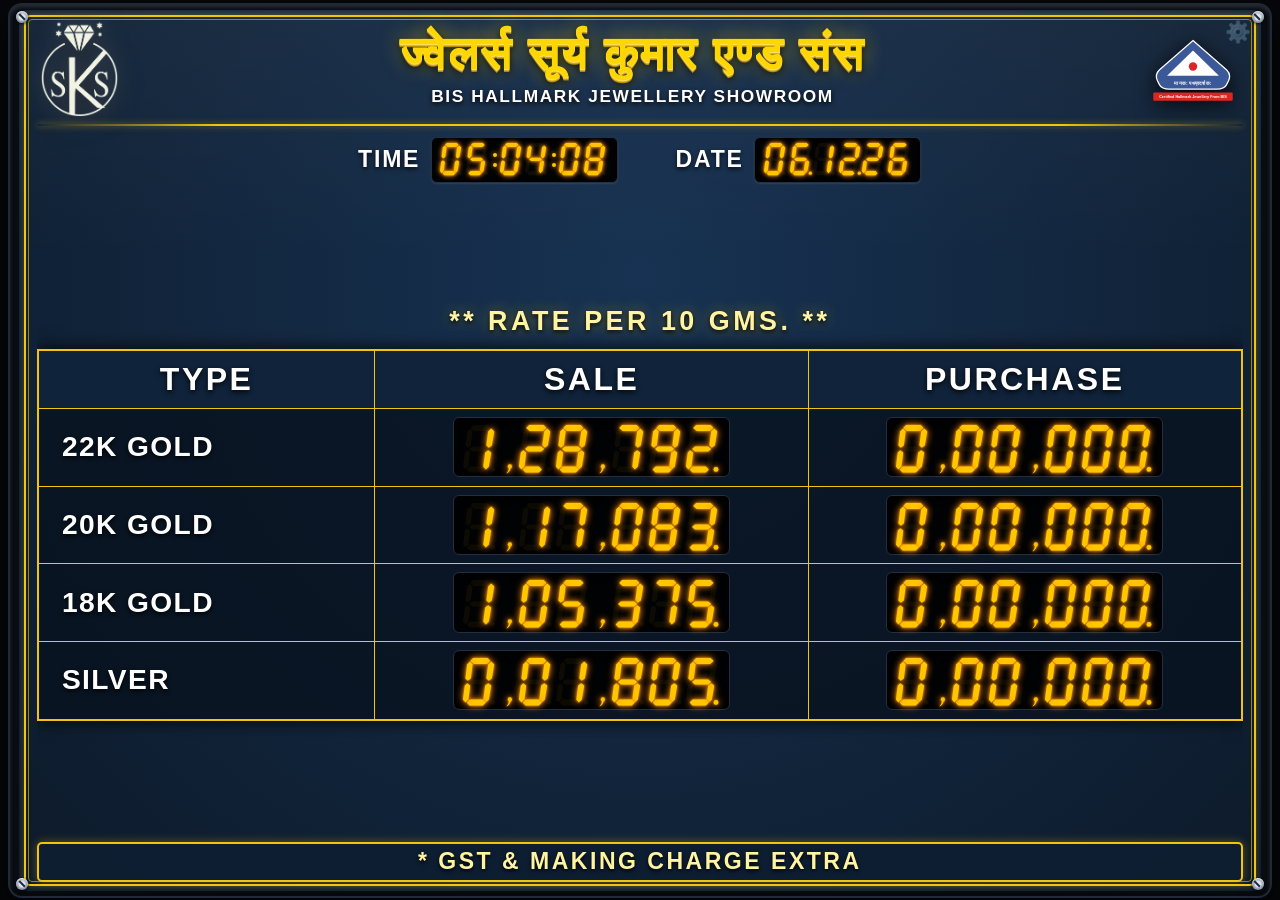
==== jewellery_rate_mobile.html @ bea964c8 "feat: set fixed rates for 24K gold (140500) and silver (1805 per 10g)" ====
<!DOCTYPE html>
<html lang="hi">
<head>
  <meta charset="UTF-8">
  <meta name="viewport" content="width=device-width, initial-scale=1.0, maximum-scale=1.0, user-scalable=no">
  <title>ज्वेलर्स सूर्य कुमार एण्ड संस - Live Jewellery Rates</title>
  <meta name="theme-color" content="#112338">
  <meta name="apple-mobile-web-app-capable" content="yes">
  <meta name="apple-mobile-web-app-status-bar-style" content="black-translucent">
  <style>
/* ===================================================================
   JEWELLERY RATE DISPLAY BOARD - ULTRA-RESPONSIVE MASTER STYLESHEET
   Shop: ???????? ????? ????? ???? ??? (Surya Kumar & Sons)
   Big Logos, Large Fonts, Generous Margins & Showroom Presence
   =================================================================== */

:root {
  --bg-board: #112338;
  --bg-board-gradient: radial-gradient(circle at 50% 30%, #173252 0%, #0d1a2a 100%);
  --gold-primary: #ffd700;
  --gold-light: #fff2a3;
  --gold-dark: #b8860b;
  --gold-border: #f1c40f;
  --gold-frame: #d4af37;
  --led-gold-lit: #ffc700;
  --led-gold-glow: #ffa500;
  --led-gold-unlit: rgba(255, 199, 0, 0.05);
  --led-red-lit: #ffc700;
  --led-red-glow: #ffa500;
  --led-red-unlit: rgba(255, 199, 0, 0.05);
  --tv-focus-glow: #00e5ff;
}

* {
  box-sizing: border-box;
  margin: 0;
  padding: 0;
  user-select: none;
  -webkit-user-select: none;
}

html, body {
  width: 100%;
  height: 100%;
  min-height: 100vh;
  background-color: #05070a;
  font-family: 'Nirmala UI', 'Mukta', 'Rajdhani', 'Segoe UI', Arial, sans-serif;
  display: flex;
  align-items: center;
  justify-content: center;
  overflow: hidden;
}

/* ===================================================================
   1. DESKTOP, LAPTOP & ANDROID TV (LANDSCAPE DEFAULT)
   =================================================================== */

.tv-screen-wrapper {
  width: 100vw;
  height: 100vh;
  max-width: 100vw;
  max-height: 100vh;
  display: flex;
  align-items: center;
  justify-content: center;
  padding: 0.5vh 0.8vw;
  box-sizing: border-box;
}

/* Realistic Hardware Enclosure */
.board-chassis {
  width: 100%;
  height: 100%;
  background: #0a0e14;
  border-radius: 12px;
  padding: 0.6vh 0.7vw;
  box-shadow: 
    0 0 0 2px #1f2937,
    0 15px 35px rgba(0, 0, 0, 0.9),
    inset 0 2px 4px rgba(255, 255, 255, 0.15),
    inset 0 -2px 6px rgba(0, 0, 0, 0.8);
  position: relative;
  display: flex;
  transition: transform 2.5s cubic-bezier(0.25, 0.1, 0.25, 1);
  will-change: transform;
}

/* Mounting Screws on 4 Corners */
.screw {
  position: absolute;
  width: 12px;
  height: 12px;
  background: radial-gradient(circle, #e2e8f0 30%, #64748b 70%, #334155 100%);
  border-radius: 50%;
  box-shadow: inset 0 1px 2px #fff, 0 1px 3px rgba(0,0,0,0.8);
  z-index: 10;
}
.screw::after {
  content: '';
  position: absolute;
  top: 50%;
  left: 15%;
  width: 70%;
  height: 2px;
  background: #1e293b;
  transform: translateY(-50%) rotate(45deg);
}
.screw-tl { top: 6px; left: 6px; }
.screw-tr { top: 6px; right: 6px; }
.screw-bl { bottom: 6px; left: 6px; }
.screw-br { bottom: 6px; right: 6px; }

/* Main Board Acrylic Surface */
.board-surface {
  width: 100%;
  height: 100%;
  background: var(--bg-board-gradient);
  border-radius: 8px;
  position: relative;
  display: flex;
  flex-direction: column;
  justify-content: space-between;
  padding: 1vh 1.4vw;
  overflow: hidden;
}

/* Hardware Gloss Reflection */
.board-surface::before {
  content: '';
  position: absolute;
  top: 0;
  left: 0;
  right: 0;
  height: 28%;
  background: linear-gradient(180deg, rgba(255, 255, 255, 0.04) 0%, rgba(255, 255, 255, 0) 100%);
  pointer-events: none;
}

/* Double Golden Inner Border */
.double-gold-frame {
  position: absolute;
  top: 5px;
  left: 5px;
  right: 5px;
  bottom: 5px;
  border: 2px solid var(--gold-border);
  border-radius: 6px;
  pointer-events: none;
  box-shadow: 0 0 6px rgba(241, 196, 15, 0.3);
}
.double-gold-frame::after {
  content: '';
  position: absolute;
  top: 2px;
  left: 2px;
  right: 2px;
  bottom: 2px;
  border: 1px solid rgba(241, 196, 15, 0.6);
  border-radius: 4px;
}

/* ===================================================================
   HEADER SECTION: SKS Logo (Large) | Shop Name (Large) | BIS Logo (Large)
   =================================================================== */
.board-header {
  display: flex;
  justify-content: space-between;
  align-items: center;
  width: 100%;
  flex-shrink: 0;
  padding: 0.2vh 0;
  position: relative;
  z-index: 2;
  gap: 1vw;
}

/* Left: SKS Diamond Crest (Refined Proportionate Size) */
.sks-logo-container {
  display: flex;
  align-items: center;
  justify-content: center;
  flex-shrink: 0;
  padding: 0 4px;
}
.sks-logo-img {
  max-width: 105px;
  max-height: 96px;
  height: 12vh;
  height: clamp(65px, 12vh, 96px);
  width: auto;
  object-fit: contain;
  filter: drop-shadow(0 4px 12px rgba(0, 0, 0, 0.95)) drop-shadow(0 0 8px rgba(255, 255, 255, 0.25));
}

/* Center: Shop Title & Subtitle with enlarged, bold presence */
.shop-branding {
  text-align: center;
  display: flex;
  flex-direction: column;
  align-items: center;
  justify-content: center;
  min-width: 0;
  flex: 1;
  padding: 0 0.5vw;
}

.shop-name-hindi {
  font-size: 2.7rem;
  font-size: 3.6vw;
  font-size: clamp(1.8rem, 3.6vw, 3.4rem);
  font-weight: 900;
  letter-spacing: 2px;
  line-height: 1.15;
  color: #ffd700;
  margin-bottom: 4px;
  text-shadow: 
    0 1px 0 #ffe066,
    0 2px 0 #d4af37,
    0 3px 0 #b38600,
    0 4px 8px rgba(0, 0, 0, 0.95),
    0 0 20px rgba(255, 215, 0, 0.55);
  white-space: nowrap;
}

.shop-sub-title {
  color: #ffffff;
  font-size: 1.1rem;
  font-size: 1.35vw;
  font-size: clamp(0.85rem, 1.35vw, 1.35rem);
  font-weight: 800;
  letter-spacing: 1.6px;
  text-transform: uppercase;
  margin-top: 2px;
  margin-bottom: 4px;
  text-shadow: 0 2px 5px rgba(0, 0, 0, 0.95);
  white-space: nowrap;
}

/* Right: BIS Hallmark Logo (Refined Proportionate Size) */
.bis-logo-container {
  display: flex;
  align-items: center;
  justify-content: center;
  flex-shrink: 0;
  padding: 0 4px;
}
.bis-svg {
  max-width: 92px;
  max-height: 82px;
  height: 10vh;
  height: clamp(50px, 10vh, 82px);
  width: auto;
  filter: drop-shadow(0 4px 10px rgba(0, 0, 0, 0.85));
}

/* ===================================================================
   SUPPRESS & BLOCK NETLIFY TOOLBAR / DRAWER / COLLABORATION WIDGET
   =================================================================== */
#netlify-drawer,
[data-netlify-drawer],
[class*="netlify-drawer"],
[id*="netlify-drawer"],
[class*="netlify-feedback"],
[id*="netlify-feedback"],
iframe[src*="netlify"],
netlify-drawer,
.netlify-badge,
div[class*="Netlify"] {
  display: none !important;
  visibility: hidden !important;
  opacity: 0 !important;
  pointer-events: none !important;
  width: 0 !important;
  height: 0 !important;
  position: absolute !important;
  top: -9999px !important;
  left: -9999px !important;
  z-index: -9999 !important;
}

/* Gold Divider */
.gold-divider {
  width: 100%;
  height: 2px;
  background: linear-gradient(90deg, transparent 0%, var(--gold-border) 15%, var(--gold-border) 85%, transparent 100%);
  margin: 0.6vh auto;
  flex-shrink: 0;
  box-shadow: 0 0 6px rgba(241, 196, 15, 0.5);
  z-index: 2;
}

/* ===================================================================
   TIME & DATE LED DISPLAY BAR
   =================================================================== */
.time-date-bar {
  display: flex;
  align-items: center;
  justify-content: center;
  gap: clamp(1.8rem, 4.5vw, 4.5rem);
  width: 100%;
  flex-shrink: 0;
  margin: 0.6vh 0;
  z-index: 2;
}

.clock-widget {
  display: flex;
  align-items: center;
  gap: 0.8vw;
}

.clock-label {
  color: #ffffff;
  font-size: 1.35rem;
  font-size: 1.8vw;
  font-size: clamp(1.1rem, 1.8vw, 1.6rem);
  font-weight: 800;
  letter-spacing: 1.8px;
  text-shadow: 0 2px 4px rgba(0, 0, 0, 0.8);
}

.led-strip-bezel {
  background: #020305;
  border: 1.5px solid #252f40;
  border-radius: 6px;
  padding: 0.3vh 0.7vw;
  box-shadow: inset 0 2px 6px rgba(0, 0, 0, 0.95), 0 1px 2px rgba(255, 255, 255, 0.1);
  display: flex;
  align-items: center;
}

/* ===================================================================
   RATES MATRIX SECTION (Substantial, fills showroom board)
   =================================================================== */
.rates-section {
  flex: 1;
  min-height: 0;
  display: flex;
  flex-direction: column;
  justify-content: center;
  gap: 1.2vh;
  width: 100%;
  z-index: 2;
  margin: 0.4vh 0;
  overflow: hidden;
}

.rate-header-title {
  color: #fff4a3;
  font-size: 1.4rem;
  font-size: 2.1vw;
  font-size: clamp(1.2rem, 2.1vw, 1.9rem);
  font-weight: 900;
  text-align: center;
  letter-spacing: 3.5px;
  text-shadow: 0 2px 5px rgba(0, 0, 0, 0.9), 0 0 14px rgba(255, 215, 0, 0.4);
  margin-bottom: 0.2vh;
  margin-top: 0.2vh;
  flex-shrink: 0;
}

/* Rate Matrix Table */
.rate-table {
  width: 100%;
  border-collapse: collapse;
  border: 2px solid var(--gold-border);
  box-shadow: 0 0 16px rgba(0, 0, 0, 0.9);
  background: rgba(8, 18, 30, 0.8);
  table-layout: fixed;
}

.col-type-header,
.col-digit-header,
.rate-table th {
  border: 1.5px solid var(--gold-border);
  padding: 1.1vh 0.8vw;
  color: #ffffff;
  font-size: 1.85rem;
  font-size: 2.5vw;
  font-size: clamp(1.4rem, 2.5vw, 2.2rem);
  font-weight: 900;
  letter-spacing: 2.5px;
  text-align: center;
  background: rgba(16, 36, 60, 0.95);
  text-shadow: 0 2px 5px rgba(0, 0, 0, 0.9);
}

.rate-table td {
  border: 1.5px solid var(--gold-border);
  padding: 0.9vh 0.8vw;
  vertical-align: middle;
}

.col-type-header {
  width: 28%;
  text-align: center !important;
}

.rate-col-type {
  width: 28%;
  color: #ffffff;
  font-size: 1.5rem;
  font-size: 2.2vw;
  font-size: clamp(1.25rem, 2.2vw, 2rem);
  font-weight: 900;
  letter-spacing: 1.4px;
  text-shadow: 0 2px 4px rgba(0, 0, 0, 0.9);
  padding-left: 1.8vw !important;
  white-space: nowrap;
}

.col-digit-header,
.rate-col-digit {
  width: 36%;
  text-align: center;
}

.rate-led-holder {
  background: #010204;
  border: 1.5px solid #242e40;
  border-radius: 6px;
  padding: 0.45vh 0.7vw;
  display: inline-flex;
  align-items: center;
  justify-content: center;
  box-shadow: inset 0 2px 8px rgba(0, 0, 0, 0.98);
}

/* ===================================================================
   PHOTOREALISTIC 7-SEGMENT LED RENDERING (Large, glowing)
   =================================================================== */
.led-digit-group {
  display: inline-flex;
  align-items: center;
  gap: 2px;
}

.led-digit-svg {
  height: 3.4rem;
  height: 5.6vh;
  height: clamp(2.4rem, 5.6vh, 4.1rem);
  width: auto;
  overflow: visible;
}

.led-digit-svg .seg-off {
  fill: rgba(255, 199, 0, 0.05);
  fill: var(--led-gold-unlit);
  transition: fill 0.15s ease;
}


.led-comma-svg {
  width: 12px;
  width: 1.2vw;
  width: clamp(9px, 1.2vw, 16px);
  margin: 0 1px;
}

.led-digit-svg .seg-on {
  fill: #ffc700;
  fill: var(--led-gold-lit);
  filter: drop-shadow(0 0 2px #ffa500) drop-shadow(0 0 6px #ff8c00);
  transition: fill 0.15s ease;
}

.clock-led-digit {
  height: 2.4rem;
  height: 3.8vh;
  height: clamp(1.6rem, 3.8vh, 2.9rem);
  width: auto;
}

.clock-colon {
  width: 10px;
  height: 2.4rem;
  height: 3.8vh;
  height: clamp(1.6rem, 3.8vh, 2.9rem);
  display: inline-flex;
  flex-direction: column;
  justify-content: center;
  align-items: center;
  gap: 6px;
}
.clock-colon::before,
.clock-colon::after {
  content: '';
  width: 4px;
  height: 4px;
  background: #ffc700;
  background: var(--led-gold-lit);
  border-radius: 50%;
  box-shadow: 0 0 5px #ffa500;
}

/* ===================================================================
   FOOTER SECTION: GST & MAKING CHARGE EXTRA
   =================================================================== */
.board-footer {
  margin-top: 0.6vh;
  flex-shrink: 0;
  z-index: 2;
  display: flex;
  align-items: center;
  justify-content: center;
}

.footer-banner-box {
  width: 100%;
  border: 2px solid var(--gold-border);
  border-radius: 5px;
  padding: 0.5vh 0;
  text-align: center;
  background: rgba(14, 30, 50, 0.9);
  box-shadow: 0 0 10px rgba(241, 196, 15, 0.35);
}

.footer-text {
  color: #fff4a3;
  font-size: 1.35rem;
  font-size: 1.8vw;
  font-size: clamp(1rem, 1.8vw, 1.6rem);
  font-weight: 900;
  letter-spacing: 2.5px;
  text-shadow: 0 2px 4px rgba(0, 0, 0, 0.95);
  white-space: nowrap;
}

/* Settings Gear Button */
.admin-trigger-btn {
  position: absolute;
  top: 10px;
  right: 10px;
  background: transparent;
  border: none;
  color: rgba(255, 255, 255, 0.35);
  font-size: 1.3rem;
  cursor: pointer;
  z-index: 20;
  outline: none;
  transition: color 0.2s, transform 0.2s;
}
.admin-trigger-btn:hover,
.admin-trigger-btn:focus {
  color: var(--gold-primary);
  transform: scale(1.15) rotate(45deg);
}

.tv-remote-hint {
  display: none;
}

/* ===================================================================
   ADMIN RATE SETTING MODAL (D-PAD / TOUCH / KEYBOARD)
   =================================================================== */
.modal-backdrop {
  position: fixed;
  top: 0;
  left: 0;
  width: 100vw;
  height: 100vh;
  background: rgba(3, 7, 18, 0.88);
  backdrop-filter: blur(8px);
  z-index: 100;
  display: flex;
  align-items: center;
  justify-content: center;
  opacity: 0;
  pointer-events: none;
  transition: opacity 0.25s ease;
}

.modal-backdrop.active {
  opacity: 1;
  pointer-events: auto;
}

.tv-admin-panel {
  width: 90vw;
  max-width: 860px;
  max-height: 90vh;
  background: #0e1e32;
  border: 2.5px solid var(--gold-border);
  border-radius: 10px;
  padding: 20px 24px;
  box-shadow: 0 0 35px rgba(0, 0, 0, 0.9), 0 0 15px rgba(241, 196, 15, 0.25);
  display: flex;
  flex-direction: column;
  color: #ffffff;
  overflow-y: auto;
}

.modal-header {
  display: flex;
  align-items: center;
  justify-content: space-between;
  border-bottom: 2px solid rgba(241, 196, 15, 0.4);
  padding-bottom: 10px;
  margin-bottom: 15px;
}

.modal-title {
  font-size: 1.4rem;
  font-weight: 800;
  color: var(--gold-primary);
  display: flex;
  align-items: center;
  gap: 8px;
}

.modal-grid {
  display: grid;
  grid-template-columns: 2fr 3fr 3fr;
  gap: 10px;
  align-items: center;
  margin-bottom: 20px;
}

.modal-grid-header {
  font-weight: 900;
  font-size: 1.15rem;
  color: #cbd5e1;
  letter-spacing: 0.8px;
  padding-bottom: 4px;
}

.rate-edit-row {
  display: contents;
}

.rate-name-label {
  font-size: 1.1rem;
  font-weight: 800;
  color: #f1f5f9;
}

.tv-input-box {
  background: #060b13;
  border: 2px solid #334155;
  border-radius: 6px;
  color: #ff3b3b;
  font-family: 'Courier New', Courier, monospace;
  font-size: 1.35rem;
  font-weight: 900;
  text-align: center;
  padding: 6px 10px;
  width: 100%;
  outline: none;
  transition: all 0.2s;
}

.tv-input-box:focus,
.tv-focusable:focus {
  border-color: var(--tv-focus-glow) !important;
  box-shadow: 0 0 12px var(--tv-focus-glow);
  background: #091727;
}

.modal-actions {
  display: flex;
  gap: 12px;
  justify-content: flex-end;
}

.tv-btn {
  padding: 9px 20px;
  border-radius: 6px;
  font-size: 1.05rem;
  font-weight: 800;
  cursor: pointer;
  border: 2px solid transparent;
  outline: none;
  transition: all 0.2s;
}

.tv-btn-save {
  background: #16a34a;
  color: #ffffff;
  border-color: #22c55e;
}
.tv-btn-save:hover, .tv-btn-save:focus {
  background: #22c55e;
  box-shadow: 0 0 15px #22c55e;
}

.tv-btn-cancel {
  background: #334155;
  color: #cbd5e1;
}
.tv-btn-cancel:hover, .tv-btn-cancel:focus {
  background: #475569;
}

.tv-nav-hint {
  font-size: 0.85rem;
  color: #94a3b8;
  margin-top: 12px;
  text-align: center;
}

/* ===================================================================
   2. MOBILE & VERTICAL PORTRAIT MODE (SMARTPHONES / TABLETS)
   =================================================================== */
@media screen and (max-width: 768px), screen and (orientation: portrait) {
  html, body {
    width: 100%;
    min-height: 100vh;
    height: auto;
    overflow-y: auto !important;
    overflow-x: hidden !important;
    display: flex !important;
    flex-direction: column !important;
    align-items: center !important;
    justify-content: center !important;
    background: #05070a;
    padding: 10px 4px !important;
  }

  .tv-screen-wrapper {
    width: 100% !important;
    max-width: 480px !important;
    height: auto !important;
    min-height: auto !important;
    max-height: none !important;
    padding: 0 !important;
    margin: auto !important;
    display: block !important;
  }

  .board-chassis {
    width: 100% !important;
    height: auto !important;
    min-height: auto !important;
    padding: 6px !important;
    border-radius: 8px !important;
    display: block !important;
    box-shadow: 0 4px 25px rgba(0, 0, 0, 0.95), 0 0 0 1.5px #1f2937 !important;
  }

  .screw {
    width: 8px;
    height: 8px;
  }
  .screw-tl { top: 3px; left: 3px; }
  .screw-tr { top: 3px; right: 3px; }
  .screw-bl { bottom: 3px; left: 3px; }
  .screw-br { bottom: 3px; right: 3px; }

  .board-surface {
    width: 100% !important;
    height: auto !important;
    min-height: auto !important;
    padding: 12px 10px !important;
    gap: 8px !important;
    display: flex !important;
    flex-direction: column !important;
    justify-content: flex-start !important;
    overflow-x: hidden !important;
  }

  .double-gold-frame {
    top: 3px !important;
    left: 3px !important;
    right: 3px !important;
    bottom: 3px !important;
  }

  /* Mobile Header: Extra Large SKS logo with prominent crest */
  .board-header {
    display: grid !important;
    grid-template-columns: 70px 1fr 58px !important;
    align-items: center !important;
    justify-content: space-between !important;
    gap: 8px !important;
    width: 100% !important;
    height: auto !important;
    padding: 0 !important;
    margin-bottom: 2px !important;
  }

  .sks-logo-container {
    width: 70px !important;
    height: 70px !important;
    display: flex !important;
    align-items: center !important;
    justify-content: center !important;
  }

  .sks-logo-img {
    height: 68px !important;
    max-height: 68px !important;
    width: auto !important;
    max-width: 70px !important;
    object-fit: contain !important;
    filter: drop-shadow(0 3px 8px rgba(0, 0, 0, 0.9)) drop-shadow(0 0 6px rgba(255, 255, 255, 0.2)) !important;
  }

  .bis-logo-container {
    width: 58px !important;
    height: 58px !important;
    display: flex !important;
    align-items: center !important;
    justify-content: center !important;
  }

  .bis-svg {
    height: 54px !important;
    max-height: 54px !important;
    width: auto !important;
    max-width: 54px !important;
  }

  .shop-branding {
    text-align: center !important;
    width: 100% !important;
    min-width: 0 !important;
  }

  .shop-name-hindi {
    font-size: clamp(1.15rem, 4.5vw, 1.5rem) !important;
    letter-spacing: 0.5px !important;
    white-space: normal !important;
    line-height: 1.18 !important;
    word-break: keep-all !important;
    margin-bottom: 2px !important;
  }

  .shop-sub-title {
    font-size: clamp(0.68rem, 2.5vw, 0.85rem) !important;
    letter-spacing: 0.3px !important;
    white-space: normal !important;
    margin-top: 2px !important;
    margin-bottom: 2px !important;
  }

  .gold-divider {
    margin: 6px 0 !important;
  }

  /* Mobile Time & Date */
  .time-date-bar {
    height: auto !important;
    display: flex !important;
    flex-direction: row !important;
    gap: 10px !important;
    justify-content: center !important;
    align-items: center !important;
    width: 100% !important;
    margin: 4px 0 !important;
  }

  .clock-widget {
    gap: 5px !important;
    display: inline-flex !important;
    align-items: center !important;
  }

  .clock-label {
    font-size: 0.8rem !important;
    font-weight: 800 !important;
  }

  .led-strip-bezel {
    padding: 3px 5px !important;
  }

  .clock-led-digit {
    height: 20px !important;
    width: 12px !important;
  }

  .clock-colon {
    width: 5px !important;
    gap: 2px !important;
  }
  .clock-colon::before, .clock-colon::after {
    width: 3px !important;
    height: 3px !important;
  }

  /* Mobile Rates Table */
  .rates-section {
    flex: none !important;
    height: auto !important;
    width: 100% !important;
    margin: 6px 0 !important;
  }

  .rate-header-title {
    font-size: 0.95rem !important;
    letter-spacing: 1.8px !important;
    margin-bottom: 6px !important;
  }

  .rate-table {
    table-layout: fixed !important;
    width: 100% !important;
    border-collapse: collapse !important;
  }

  .col-type-header,
  .rate-table th.col-type-header {
    width: 30% !important;
    padding: 6px 3px !important;
    font-size: 1.05rem !important;
    font-weight: 900 !important;
    letter-spacing: 1px !important;
  }

  .col-digit-header,
  .rate-table th.col-digit-header {
    width: 35% !important;
    padding: 6px 3px !important;
    font-size: 1.05rem !important;
    font-weight: 900 !important;
    letter-spacing: 1px !important;
  }

  .rate-table td {
    padding: 4px 2px !important;
  }

  .rate-col-type {
    width: 30% !important;
    font-size: 0.8rem !important;
    font-weight: 900 !important;
    letter-spacing: 0.3px !important;
    padding-left: 5px !important;
    white-space: nowrap !important;
  }

  .rate-col-digit {
    width: 35% !important;
    text-align: center !important;
  }

  .rate-led-holder {
    padding: 3px 4px !important;
    border-radius: 4px !important;
    width: 100% !important;
    max-width: 114px !important;
    display: inline-flex !important;
    justify-content: center !important;
    margin: 0 auto !important;
  }

  .led-digit-group {
    gap: 1px !important;
    display: inline-flex !important;
    align-items: center !important;
  }

  .led-digit-svg {
    height: 19px !important;
    width: 11.5px !important;
  }
  .led-comma-svg {
    height: 19px !important;
    width: 6px !important;
    margin: 0 !important;
  }

  /* Mobile Footer */
  .board-footer {
    height: auto !important;
    margin-top: 6px !important;
    width: 100% !important;
  }

  .footer-banner-box {
    padding: 6px 0 !important;
    width: 100% !important;
  }

  .footer-text {
    font-size: 0.82rem !important;
    letter-spacing: 1px !important;
  }

  .tv-remote-hint {
    display: none !important;
  }

  /* Mobile Admin Modal */
  .tv-admin-panel {
    width: 95vw !important;
    max-height: 92vh !important;
    padding: 14px 10px !important;
  }

  .modal-title {
    font-size: 1.1rem !important;
  }

  .modal-grid {
    grid-template-columns: 1fr !important;
    gap: 6px !important;
    margin-bottom: 12px !important;
  }

  .modal-grid-header {
    display: none !important;
  }

  .rate-edit-row {
    display: grid !important;
    grid-template-columns: 1fr 1fr !important;
    gap: 6px !important;
    background: rgba(15, 23, 42, 0.6) !important;
    padding: 6px !important;
    border-radius: 6px !important;
    border: 1px solid #1e293b !important;
  }

  .rate-name-label {
    grid-column: 1 / -1 !important;
    font-size: 0.95rem !important;
    color: var(--gold-primary) !important;
  }

  .tv-input-box {
    font-size: 1.15rem !important;
    padding: 5px 6px !important;
  }

  .modal-actions {
    flex-direction: column !important;
    gap: 8px !important;
  }

  .tv-btn {
    width: 100% !important;
    padding: 10px !important;
    font-size: 1rem !important;
  }
}

/* ===================================================================
   OFFICIAL MCX STATUS BADGE & ALERT POPUP
   =================================================================== */

.mcx-live-badge {
  position: absolute;
  top: 10px;
  right: 48px;
  display: inline-flex;
  align-items: center;
  gap: 6px;
  padding: 4px 10px;
  border-radius: 20px;
  font-size: 0.75rem;
  font-weight: 800;
  letter-spacing: 0.8px;
  text-transform: uppercase;
  z-index: 20;
  transition: all 0.3s ease;
  backdrop-filter: blur(4px);
  cursor: pointer;
}

.mcx-live-badge.status-live {
  background: rgba(16, 185, 129, 0.15);
  border: 1px solid rgba(16, 185, 129, 0.5);
  color: #34d399;
}

.mcx-live-badge.status-failed {
  background: rgba(239, 68, 68, 0.25);
  border: 1.5px solid #ef4444;
  color: #fca5a5;
  box-shadow: 0 0 12px rgba(239, 68, 68, 0.6);
  animation: pulse-badge-warning 1.8s infinite ease-in-out;
}

@keyframes pulse-badge-warning {
  0%, 100% { opacity: 1; transform: scale(1); }
  50% { opacity: 0.8; transform: scale(1.05); }
}

.mcx-live-badge .pulse-dot {
  width: 7px;
  height: 7px;
  border-radius: 50%;
  background: currentColor;
  box-shadow: 0 0 6px currentColor;
}

/* High-Visibility Alert Popup for MCX API Failure */
.mcx-error-popup {
  position: fixed;
  top: 24px;
  left: 50%;
  transform: translateX(-50%) translateY(-25px);
  background: rgba(153, 27, 27, 0.96);
  border: 2px solid #ef4444;
  box-shadow: 0 0 35px rgba(239, 68, 68, 0.7), 0 10px 30px rgba(0, 0, 0, 0.9);
  color: #ffffff;
  padding: 14px 22px;
  border-radius: 12px;
  display: flex;
  align-items: center;
  gap: 16px;
  z-index: 99999;
  max-width: 92vw;
  opacity: 0;
  pointer-events: none;
  transition: opacity 0.35s ease, transform 0.35s ease;
}

.mcx-error-popup.visible {
  opacity: 1;
  pointer-events: auto;
  transform: translateX(-50%) translateY(0);
}

.error-badge-icon {
  font-size: 2rem;
  line-height: 1;
  animation: pulse-badge-warning 1.5s infinite;
}

.error-details {
  display: flex;
  flex-direction: column;
  gap: 3px;
}

.error-title {
  font-size: 1.05rem;
  font-weight: 900;
  letter-spacing: 1px;
  color: #fef08a;
  text-transform: uppercase;
}

.error-desc {
  font-size: 0.92rem;
  color: #ffffff;
  font-weight: 600;
}

.error-close-btn {
  background: rgba(255, 255, 255, 0.18);
  border: 1px solid rgba(255, 255, 255, 0.4);
  color: #ffffff;
  padding: 6px 14px;
  border-radius: 6px;
  font-weight: 800;
  font-size: 0.85rem;
  cursor: pointer;
  margin-left: 10px;
  white-space: nowrap;
  transition: background 0.2s;
}

.error-close-btn:hover,
.error-close-btn:focus {
  background: #ffffff;
  color: #991b1b;
}

/* Modal Status Bar */
.modal-mcx-status-bar {
  display: flex;
  justify-content: space-between;
  align-items: center;
  padding: 8px 14px;
  border-radius: 6px;
  margin-bottom: 14px;
  font-size: 0.88rem;
  font-weight: 700;
  transition: all 0.3s ease;
}

.modal-mcx-status-bar.status-live {
  background: rgba(16, 185, 129, 0.12);
  border: 1px solid rgba(16, 185, 129, 0.35);
  color: #6ee7b7;
}

.modal-mcx-status-bar.status-failed {
  background: rgba(239, 68, 68, 0.2);
  border: 1.5px solid #ef4444;
  color: #fca5a5;
  box-shadow: 0 0 12px rgba(239, 68, 68, 0.35);
}

/* Toast popup types */
.tv-toast {
  position: fixed;
  bottom: 30px;
  left: 50%;
  transform: translateX(-50%);
  color: #ffffff;
  padding: 12px 28px;
  border-radius: 8px;
  font-size: 1.25rem;
  font-weight: bold;
  box-shadow: 0 0 20px rgba(0, 0, 0, 0.8);
  z-index: 99999;
  transition: opacity 0.4s ease;
  pointer-events: none;
}

.tv-toast-success {
  background: rgba(22, 163, 74, 0.95) !important;
  border: 1px solid #4ade80 !important;
}

.tv-toast-warning {
  background: rgba(217, 119, 6, 0.95) !important;
  border: 1.5px solid #fbbf24 !important;
  box-shadow: 0 0 25px rgba(217, 119, 6, 0.7) !important;
}

.tv-toast-error {
  background: rgba(220, 38, 38, 0.95) !important;
  border: 1.5px solid #f87171 !important;
  box-shadow: 0 0 25px rgba(220, 38, 38, 0.8) !important;
}

</style>
  <!-- Standalone Mobile Offline Single File -->
  <script>
    // Auto-clear any stale cache from earlier runs
    if ('serviceWorker' in navigator) {
      navigator.serviceWorker.getRegistrations().then(regs => {
        for (const r of regs) r.unregister();
      });
      if ('caches' in window) {
        caches.keys().then(keys => keys.forEach(k => caches.delete(k)));
      }
    }
  </script>

<style>
.mobile-quick-edit-btn {
  display: none;
}
@media screen and (max-width: 768px), screen and (orientation: portrait) {
  .mobile-quick-edit-btn {
    display: flex;
    align-items: center;
    justify-content: center;
    gap: 6px;
    margin: 12px auto 6px auto;
    padding: 10px 20px;
    background: linear-gradient(135deg, #f59e0b, #d97706);
    color: #0b1320;
    font-size: 0.95rem;
    font-weight: 800;
    border: 2px solid #fbbf24;
    border-radius: 25px;
    box-shadow: 0 4px 15px rgba(245, 158, 11, 0.4);
    cursor: pointer;
    z-index: 10;
    letter-spacing: 0.5px;
    text-transform: uppercase;
  }
  .mobile-quick-edit-btn:active {
    transform: scale(0.96);
    background: #b45309;
  }
}
</style>

</head>
<body>

  <!-- TV 16:9 Screen Boundary Wrapper -->
  <div class="tv-screen-wrapper">
    <div class="board-chassis">
      
      <!-- Four Corner Mounting Bolts (Hardware Realism) -->
      <div class="screw screw-tl"></div>
      <div class="screw screw-tr"></div>
      <div class="screw screw-bl"></div>
      <div class="screw screw-br"></div>

      <!-- Main Acrylic Electronic Surface -->
      <main class="board-surface">
        <!-- Inner Double Gold Framing -->
        <div class="double-gold-frame"></div>

        <!-- ==========================================
             TOP HEADER: SKS Logo | Shop Name | BIS Logo
             ========================================== -->
        <header class="board-header">
          
          <!-- Top Left: SKS Diamond Crest (Exact Replica) -->
          <div class="sks-logo-container">
            <img src="[data-uri]" alt="SKS Logo" class="sks-logo-img" style="max-height: 96px; max-width: 105px; width: auto; height: auto; object-fit: contain;">
          </div>

          <!-- Top Center: 3D Hindi Shop Branding & Showroom Title -->
          <div class="shop-branding">
            <h1 class="shop-name-hindi">ज्वेलर्स सूर्य कुमार एण्ड संस</h1>
            <div class="shop-sub-title">BIS Hallmark Jewellery Showroom</div>
          </div>

          <!-- Top Right: BIS Hallmark Certified Logo -->
          <div class="bis-logo-container">
            <svg class="bis-svg" viewBox="0 0 220 160" xmlns="http://www.w3.org/2000/svg">
              <!-- Outer Blue Rounded Triangle -->
              <path d="M 110,12 
                       L 190,82 
                       Q 202,93 195,108 
                       L 190,118 
                       Q 184,128 168,128 
                       L 52,128 
                       Q 36,128 30,118 
                       L 25,108 
                       Q 18,93 30,82 
                       Z" 
                    fill="#3b5998" stroke="#ffffff" stroke-width="3" />
              
              <!-- Inner White Triangle -->
              <polygon points="110,36 172,96 48,96" fill="#ffffff" />
              
              <!-- Red Center Dot (The Bindi / Dot of Hallmark) -->
              <circle cx="110" cy="74" r="10" fill="#dc2626" />
              
              <!-- Hindi Motto Inside Triangle Base -->
              <text x="110" y="118" font-family="'Nirmala UI', sans-serif" font-size="11.5" font-weight="bold" fill="#ffffff" text-anchor="middle" letter-spacing="0.5">मानक: पथप्रदर्शक:</text>
              
              <!-- Certified Hallmark Jewellery From BIS Red Banner -->
              <rect x="15" y="136" width="190" height="20" rx="3" fill="#dc2626" />
              <text x="110" y="150" font-family="Arial, sans-serif" font-size="9" font-weight="bold" fill="#ffffff" text-anchor="middle">Certified Hallmark Jewellery From BIS</text>
            </svg>
          </div>

        </header>

        <!-- Gold Separator Bar -->
        <div class="gold-divider"></div>

        <!-- ==========================================
             TIME & DATE ELECTRONIC LED BAR
             ========================================== -->
        <section class="time-date-bar">
          <!-- TIME Display -->
          <div class="clock-widget">
            <span class="clock-label">TIME</span>
            <div class="led-strip-bezel">
              <div id="time_hr_led"></div>
              <div class="clock-colon"></div>
              <div id="time_min_led"></div>
              <div class="clock-colon"></div>
              <div id="time_sec_led"></div>
            </div>
          </div>

          <!-- DATE Display -->
          <div class="clock-widget">
            <span class="clock-label">DATE</span>
            <div class="led-strip-bezel">
              <div id="date_day_led"></div>
              <div id="date_month_led"></div>
              <div id="date_year_led"></div>
            </div>
          </div>
        </section>

        <!-- ==========================================
             RATE MATRIX: 5 Rows x (TYPE, SALE, PURCHASE)
             ========================================== -->
        <section class="rates-section">
          <div class="rate-header-title">** RATE PER 10 GMS. **</div>
          
          <table class="rate-table">
            <thead>
              <tr>
                <th class="col-type-header">TYPE</th>
                <th class="col-digit-header">SALE</th>
                <th class="col-digit-header">PURCHASE</th>
              </tr>
            </thead>
            <tbody>
              <!-- Row 1: 22K GOLD -->
              <tr>
                <td class="rate-col-type">22K GOLD</td>
                <td class="rate-col-digit">
                  <div class="rate-led-holder" id="gold22_sale_led"></div>
                </td>
                <td class="rate-col-digit">
                  <div class="rate-led-holder" id="gold22_purchase_led"></div>
                </td>
              </tr>

              <!-- Row 3: 20K GOLD -->
              <tr>
                <td class="rate-col-type">20K GOLD</td>
                <td class="rate-col-digit">
                  <div class="rate-led-holder" id="gold20_sale_led"></div>
                </td>
                <td class="rate-col-digit">
                  <div class="rate-led-holder" id="gold20_purchase_led"></div>
                </td>
              </tr>

              <!-- Row 4: 18K GOLD -->
              <tr>
                <td class="rate-col-type">18K GOLD</td>
                <td class="rate-col-digit">
                  <div class="rate-led-holder" id="gold18_sale_led"></div>
                </td>
                <td class="rate-col-digit">
                  <div class="rate-led-holder" id="gold18_purchase_led"></div>
                </td>
              </tr>

              <!-- Row 5: SILVER -->
              <tr>
                <td class="rate-col-type">SILVER</td>
                <td class="rate-col-digit">
                  <div class="rate-led-holder" id="silver_sale_led"></div>
                </td>
                <td class="rate-col-digit">
                  <div class="rate-led-holder" id="silver_purchase_led"></div>
                </td>
              </tr>
            </tbody>
          </table>
        </section>

        <!-- ==========================================
             FOOTER: GST & MAKING CHARGE EXTRA
             ========================================== -->
        <footer class="board-footer">
          <div class="footer-banner-box">
            <div class="footer-text">* GST &amp; MAKING CHARGE EXTRA</div>
          </div>
        </footer>

        <!-- Discreet Settings Gear Button (Click or TV Remote trigger) -->
        <button id="openAdminBtn" class="admin-trigger-btn" title="Change Rates (Press Enter or Menu on Remote)">⚙️</button>
        
        <!-- Discreet Remote Hint -->
        <div class="tv-remote-hint">Press [OK / Enter] on Remote to Update Rates</div>

      </main>
    </div>
  </div>

  <!-- High-Visibility Alert Popup for MCX API Failure -->
  <div id="mcxErrorPopup" class="mcx-error-popup">
    <div class="error-badge-icon">⚠️</div>
    <div class="error-details">
      <div class="error-title">OFFICIAL MCX API FAILED</div>
      <div class="error-desc" id="mcxErrorPopupDesc">Official Indian MCX Commodity API failed to fetch data. Using backup rates.</div>
    </div>
    <button class="error-close-btn tv-focusable" onclick="dismissMcxErrorPopup()">✕ DISMISS</button>
  </div>

  <!-- ==========================================
       TV REMOTE-FRIENDLY RATE SETTING MODAL
       ========================================== -->
  <div id="adminModal" class="modal-backdrop">
    <div class="tv-admin-panel" role="dialog" aria-modal="true">
      
      <div class="modal-header">
        <div class="modal-title">
          <span>⚙️</span> Update Jewellery Rates (Per 10 Gms)
        </div>
        <div style="display: flex; gap: 8px;">
          <button id="syncMcxBtn" type="button" class="tv-btn tv-focusable" style="background: #eab308; color: #0f172a; font-weight: 900;">🔄 SYNC LIVE MCX</button>
          <button class="tv-btn tv-btn-cancel tv-focusable" onclick="closeModal()">✕ Close [Back]</button>
        </div>
      </div>

      <!-- Official MCX Live Status Bar in Modal -->
      <div id="modalMcxStatusBar" class="modal-mcx-status-bar status-live">
        <span id="modalMcxStatusText">🟢 Official Indian MCX Commodity API: Connected &amp; Live</span>
        <span id="modalMcxStatusTime" style="margin-left: auto; opacity: 0.85; font-size: 0.8rem;"></span>
      </div>

      <div class="modal-grid">
        <div class="modal-grid-header">JEWELLERY TYPE</div>
        <div class="modal-grid-header" style="text-align: center;">SALE RATE (₹)</div>
        <div class="modal-grid-header" style="text-align: center;">PURCHASE RATE (₹)</div>

        <!-- 24K GOLD -->
        <div class="rate-edit-row">
          <div class="rate-name-label">24K GOLD</div>
          <div><input type="number" inputmode="numeric" id="input_gold24_sale" class="tv-input-box tv-focusable" placeholder="140500"></div>
          <div><input type="number" inputmode="numeric" id="input_gold24_purchase" class="tv-input-box tv-focusable" placeholder="000000"></div>
        </div>

        <!-- 22K GOLD -->
        <div class="rate-edit-row">
          <div class="rate-name-label">22K GOLD</div>
          <div><input type="number" inputmode="numeric" id="input_gold22_sale" class="tv-input-box tv-focusable" placeholder="128792"></div>
          <div><input type="number" inputmode="numeric" id="input_gold22_purchase" class="tv-input-box tv-focusable" placeholder="000000"></div>
        </div>

        <!-- 20K GOLD -->
        <div class="rate-edit-row">
          <div class="rate-name-label">20K GOLD</div>
          <div><input type="number" inputmode="numeric" id="input_gold20_sale" class="tv-input-box tv-focusable" placeholder="117083"></div>
          <div><input type="number" inputmode="numeric" id="input_gold20_purchase" class="tv-input-box tv-focusable" placeholder="000000"></div>
        </div>

        <!-- 18K GOLD -->
        <div class="rate-edit-row">
          <div class="rate-name-label">18K GOLD</div>
          <div><input type="number" inputmode="numeric" id="input_gold18_sale" class="tv-input-box tv-focusable" placeholder="105375"></div>
          <div><input type="number" inputmode="numeric" id="input_gold18_purchase" class="tv-input-box tv-focusable" placeholder="000000"></div>
        </div>

        <!-- SILVER -->
        <div class="rate-edit-row">
          <div class="rate-name-label">SILVER</div>
          <div><input type="number" inputmode="numeric" id="input_silver_sale" class="tv-input-box tv-focusable" placeholder="001805"></div>
          <div><input type="number" inputmode="numeric" id="input_silver_purchase" class="tv-input-box tv-focusable" placeholder="000000"></div>
        </div>
      </div>

      <div class="modal-actions">
        <button id="saveRatesBtn" class="tv-btn tv-btn-save tv-focusable">💾 SAVE &amp; APPLY [OK]</button>
        <button id="cancelRatesBtn" class="tv-btn tv-btn-cancel tv-focusable">✕ CANCEL</button>
      </div>

      <div class="tv-nav-hint">
        🎮 <strong>TV Remote Guide:</strong> Use <strong>Arrow Keys (▲ ▼ ◄ ►)</strong> to move between fields &bull; Press <strong>OK</strong> to edit/save &bull; Press <strong>Back / Esc</strong> to exit.
      </div>
    </div>
  </div>

  <script>
/**
 * JEWELLERY RATE DISPLAY BOARD - 32" ANDROID TV ENGINE
 * Shop: ज्वेलर्स सूर्य कुमार एण्ड संस (Surya Kumar & Sons)
 * 100% Offline | Persistent LocalStorage | TV Remote D-Pad Navigation
 */

// Toggle to temporarily disable API and use fixed gold & silver rates
const USE_LIVE_MCX_API = false;

// Default rates (6 digits format, e.g., 145100, 000000)
const DEFAULT_RATES = {
  gold24_sale: "140500",
  gold24_purchase: "000000",
  gold22_sale: "128792",
  gold22_purchase: "000000",
  gold20_sale: "117083",
  gold20_purchase: "000000",
  gold18_sale: "105375",
  gold18_purchase: "000000",
  silver_sale: "001805",
  silver_purchase: "000000"
};

const STORAGE_KEY = "sks_jewellery_board_rates_v1";

// Segment definitions for 7-segment display (a: top, b: tr, c: br, d: btm, e: bl, f: tl, g: mid)
const SEGMENT_MAP = {
  '0': ['a', 'b', 'c', 'd', 'e', 'f'],
  '1': ['b', 'c'],
  '2': ['a', 'b', 'g', 'e', 'd'],
  '3': ['a', 'b', 'g', 'c', 'd'],
  '4': ['f', 'g', 'b', 'c'],
  '5': ['a', 'f', 'g', 'c', 'd'],
  '6': ['a', 'f', 'g', 'e', 'c', 'd'],
  '7': ['a', 'b', 'c'],
  '8': ['a', 'b', 'c', 'd', 'e', 'f', 'g'],
  '9': ['a', 'b', 'c', 'd', 'f', 'g'],
  ' ': []
};

// Slanted 7-segment SVG generator
function createSegmentDigitSVG(char, hasDot = false, isClock = false) {
  const activeSegments = SEGMENT_MAP[char] || [];
  const className = isClock ? "led-digit-svg clock-led-digit" : "led-digit-svg";
  
  // High-precision slanted segment paths (6 degree standard LED slant)
  return `
    <svg class="${className}" viewBox="0 0 58 84" xmlns="http://www.w3.org/2000/svg">
      <!-- Segment a (top) -->
      <polygon points="12,10 17,5 41,5 46,10 40,15 18,15" class="${activeSegments.includes('a') ? 'seg-on' : 'seg-off'}" />
      <!-- Segment b (top right) -->
      <polygon points="47,11 52,16 48,39 43,43 39,39 42,16" class="${activeSegments.includes('b') ? 'seg-on' : 'seg-off'}" />
      <!-- Segment c (bottom right) -->
      <polygon points="42,47 47,51 43,74 38,79 34,74 37,51" class="${activeSegments.includes('c') ? 'seg-on' : 'seg-off'}" />
      <!-- Segment d (bottom) -->
      <polygon points="6,79 11,74 33,74 38,79 33,84 11,84" class="${activeSegments.includes('d') ? 'seg-on' : 'seg-off'}" />
      <!-- Segment e (bottom left) -->
      <polygon points="7,47 12,51 9,74 4,79 0,74 3,51" class="${activeSegments.includes('e') ? 'seg-on' : 'seg-off'}" />
      <!-- Segment f (top left) -->
      <polygon points="12,11 16,16 13,39 8,43 4,39 7,16" class="${activeSegments.includes('f') ? 'seg-on' : 'seg-off'}" />
      <!-- Segment g (middle) -->
      <polygon points="10,45 15,41 37,41 42,45 37,49 15,49" class="${activeSegments.includes('g') ? 'seg-on' : 'seg-off'}" />
      <!-- Decimal Point (dp) -->
      <circle cx="50" cy="79" r="4" class="${hasDot ? 'seg-on' : 'seg-off'}" />
    </svg>
  `;
}

// Slanted LED Comma SVG generator (matches segment slant & neon glow)
function createSegmentCommaSVG(isLit = true) {
  const className = isLit ? "seg-on" : "seg-off";
  return `
    <svg class="led-digit-svg led-comma-svg" viewBox="0 0 16 84" xmlns="http://www.w3.org/2000/svg">
      <circle cx="10" cy="74" r="3.5" class="${className}" />
      <path d="M 11.5,75 C 11.5,80.5 8,84.5 4,86 C 6.5,83.5 8.5,80.5 8.5,75.5 Z" class="${className}" />
    </svg>
  `;
}

// Render string of digits into container with Indian currency commas & trailing decimal dot
function renderLEDString(containerId, strValue, alwaysDot = true) {
  const container = document.getElementById(containerId);
  if (!container) return;
  
  // Clean digits and pad to 6 digits (e.g. "074500", "149800", "220000")
  let cleanDigits = (strValue || "").replace(/[^0-9]/g, '');
  cleanDigits = cleanDigits.padStart(6, '0').slice(-6);
  
  // [0]=Lakhs, [1]=Ten-Thousands, [2]=Thousands, [3]=Hundreds, [4]=Tens, [5]=Ones
  let html = '<div class="led-digit-group">';
  
  // Digit 0: Lakhs
  html += createSegmentDigitSVG(cleanDigits[0], false);
  
  // Comma 1: Lakhs separator (after Digit 0)
  html += createSegmentCommaSVG(true);
  
  // Digits 1 & 2: Ten-Thousands & Thousands
  html += createSegmentDigitSVG(cleanDigits[1], false);
  html += createSegmentDigitSVG(cleanDigits[2], false);
  
  // Comma 2: Thousands separator (after Digit 2, separating Hundreds/Tens/Ones)
  html += createSegmentCommaSVG(true);
  
  // Digits 3 & 4: Hundreds & Tens
  html += createSegmentDigitSVG(cleanDigits[3], false);
  html += createSegmentDigitSVG(cleanDigits[4], false);
  
  // Digit 5: Ones with trailing decimal dot
  html += createSegmentDigitSVG(cleanDigits[5], alwaysDot);
  
  html += '</div>';
  container.innerHTML = html;
}

// Render clock or date (2 digits each)
function renderClockGroup(containerId, strPair, hasDot = true) {
  const container = document.getElementById(containerId);
  if (!container) return;
  
  const d1 = strPair[0] || '0';
  const d2 = strPair[1] || '0';
  
  container.innerHTML = `
    <div class="led-digit-group">
      ${createSegmentDigitSVG(d1, false, true)}
      ${createSegmentDigitSVG(d2, hasDot, true)}
    </div>
  `;
}

// State management
let currentRates = Object.assign({}, DEFAULT_RATES);

// Round to nearest 100
function roundTo100(val) {
  return Math.round(Number(val) / 100) * 100;
}

// Auto-calculate 22K, 20K, 18K from 24K using exact mathematical purity ratio (no roundoff)
function computeDerivedGoldFrom24K(gold24Price) {
  const p = Number(gold24Price);
  if (!p || isNaN(p)) return {};
  return {
    gold22_sale: String(Math.round(p * 22 / 24)).padStart(6, '0'),
    gold20_sale: String(Math.round(p * 20 / 24)).padStart(6, '0'),
    gold18_sale: String(Math.round(p * 18 / 24)).padStart(6, '0')
  };
}

// Silver sale rate formula for 10 grams: direct MCX Silver 10g rate
function computeSilverSaleRate(mcxSilver) {
  let s = Number(mcxSilver);
  if (!s || isNaN(s)) return "001789";
  // If a 1kg price (> 10000) was passed, normalize to 10g
  if (s > 10000) {
    s = s / 100;
  }
  const rate10g = Math.round(s);
  return String(Math.max(0, rate10g)).padStart(6, '0');
}

function loadRates() {
  try {
    const saved = localStorage.getItem(STORAGE_KEY);
    if (saved) {
      currentRates = Object.assign({}, DEFAULT_RATES, JSON.parse(saved));
    }
    // Clean old dummy purchase rates so they default to 000000
    ['gold24', 'gold22', 'gold20', 'gold18', 'silver'].forEach(k => {
      const pKey = `${k}_purchase`;
      if (!currentRates[pKey] || ['072500', '066300', '060100', '053900', '087500'].includes(currentRates[pKey])) {
        currentRates[pKey] = "000000";
      }
    });
    // If silver_sale is an old rate, update it to current default rate
    if (['001765', '001924', '002100', '002076', '001610'].includes(currentRates.silver_sale) || Number(currentRates.silver_sale) > 10000) {
      currentRates.silver_sale = DEFAULT_RATES.silver_sale;
    }
    // Purge old fixed test rates (147200, 142000, 147000, 140000, 150700, 151600, 074500)
    if (['147200', '142000', '147000', '140000', '150700', '151600', '074500'].includes(currentRates.gold24_sale)) {
      currentRates.gold24_sale = DEFAULT_RATES.gold24_sale;
    }
    // Apply fixed rates when API is paused
    if (!USE_LIVE_MCX_API) {
      currentRates.gold24_sale = "140500";
      const derived = computeDerivedGoldFrom24K("140500");
      currentRates.gold22_sale = derived.gold22_sale;
      currentRates.gold20_sale = derived.gold20_sale;
      currentRates.gold18_sale = derived.gold18_sale;
      currentRates.silver_sale = "001805";
      localStorage.setItem(STORAGE_KEY, JSON.stringify(currentRates));
    } else if (currentRates.gold24_sale) {
      const derived = computeDerivedGoldFrom24K(currentRates.gold24_sale);
      currentRates.gold22_sale = derived.gold22_sale;
      currentRates.gold20_sale = derived.gold20_sale;
      currentRates.gold18_sale = derived.gold18_sale;
    }
  } catch (e) {
    console.warn("Could not load from localStorage, using defaults", e);
  }
}

function saveRates(newRates) {
  try {
    currentRates = Object.assign({}, currentRates, newRates);
    localStorage.setItem(STORAGE_KEY, JSON.stringify(currentRates));
    renderAllRates();
    showToastNotification("Rates Updated Successfully!");
  } catch (e) {
    console.error("Failed to save rates", e);
  }
}

function renderAllRates() {
  renderLEDString("gold24_sale_led", currentRates.gold24_sale, true);
  renderLEDString("gold24_purchase_led", currentRates.gold24_purchase, true);
  
  renderLEDString("gold22_sale_led", currentRates.gold22_sale, true);
  renderLEDString("gold22_purchase_led", currentRates.gold22_purchase, true);
  
  renderLEDString("gold20_sale_led", currentRates.gold20_sale, true);
  renderLEDString("gold20_purchase_led", currentRates.gold20_purchase, true);
  
  renderLEDString("gold18_sale_led", currentRates.gold18_sale, true);
  renderLEDString("gold18_purchase_led", currentRates.gold18_purchase, true);
  
  renderLEDString("silver_sale_led", currentRates.silver_sale, true);
  renderLEDString("silver_purchase_led", currentRates.silver_purchase, true);
}

// Official Indian MCX Status & Alert Notification Controls
let errorPopupTimeoutId = null;

function showMcxErrorPopup(msg) {
  const popup = document.getElementById("mcxErrorPopup");
  const desc = document.getElementById("mcxErrorPopupDesc");
  if (desc && msg) {
    desc.textContent = msg;
  }
  if (popup) {
    popup.classList.add("visible");
    if (errorPopupTimeoutId) clearTimeout(errorPopupTimeoutId);
    errorPopupTimeoutId = setTimeout(function() {
      dismissMcxErrorPopup();
    }, 14000);
  }
}

window.dismissMcxErrorPopup = function() {
  const popup = document.getElementById("mcxErrorPopup");
  if (popup) {
    popup.classList.remove("visible");
  }
  if (errorPopupTimeoutId) {
    clearTimeout(errorPopupTimeoutId);
    errorPopupTimeoutId = null;
  }
};

function updateMcxStatusUI(status, message, timeStr) {
  const badge = document.getElementById("mcxStatusBadge");
  const badgeText = document.getElementById("mcxBadgeText");
  const modalStatusBar = document.getElementById("modalMcxStatusBar");
  const modalStatusText = document.getElementById("modalMcxStatusText");
  const modalStatusTime = document.getElementById("modalMcxStatusTime");

  const now = new Date();
  const formattedTime = timeStr || (
    String(now.getHours()).padStart(2, '0') + ":" +
    String(now.getMinutes()).padStart(2, '0') + ":" +
    String(now.getSeconds()).padStart(2, '0')
  );

  if (status === "live") {
    if (badge) {
      badge.className = "mcx-live-badge status-live";
      badge.title = "Official Indian MCX Commodity Feed: Connected";
    }
    if (badgeText) badgeText.textContent = "MCX LIVE";
    if (modalStatusBar) modalStatusBar.className = "modal-mcx-status-bar status-live";
    if (modalStatusText) modalStatusText.innerHTML = "🟢 Official Indian MCX Commodity API: Connected &amp; Live";
    if (modalStatusTime) modalStatusTime.textContent = "Last Sync: " + formattedTime;

    dismissMcxErrorPopup();
  } else {
    if (badge) {
      badge.className = "mcx-live-badge status-failed";
      badge.title = "Official Indian MCX Commodity API Failed: " + (message || "Feed Offline");
    }
    if (badgeText) badgeText.textContent = "⚠️ MCX OFFLINE";
    if (modalStatusBar) modalStatusBar.className = "modal-mcx-status-bar status-failed";
    if (modalStatusText) modalStatusText.innerHTML = "⚠️ Official Indian MCX Commodity API Failed! (" + (message || "Using Backup Rates") + ")";
    if (modalStatusTime) modalStatusTime.textContent = "Failed: " + formattedTime;

    showMcxErrorPopup(message || "Official Indian MCX Commodity API failed to fetch data. Using backup rates.");
  }
}

// Live MCX Fetcher with dual-strategy (Netlify Function + Direct Fallback)
async function fetchLiveMCXRates(showToast = false) {
  const syncBtn = document.getElementById("syncMcxBtn");

  if (!USE_LIVE_MCX_API) {
    // Keep fixed gold rates based on 145100 and silver 1865
    currentRates.gold24_sale = "140500";
    const derived = computeDerivedGoldFrom24K("140500");
    currentRates.gold22_sale = derived.gold22_sale;
    currentRates.gold20_sale = derived.gold20_sale;
    currentRates.gold18_sale = derived.gold18_sale;
    currentRates.silver_sale = "001805";

    localStorage.setItem(STORAGE_KEY, JSON.stringify(currentRates));
    renderAllRates();
    updateModalInputs();

    const modalStatusBar = document.getElementById("modalMcxStatusBar");
    const modalStatusText = document.getElementById("modalMcxStatusText");
    const modalStatusTime = document.getElementById("modalMcxStatusTime");
    if (modalStatusBar) modalStatusBar.className = "modal-mcx-status-bar status-live";
    if (modalStatusText) modalStatusText.innerHTML = "📌 Fixed Mode: 24K Gold @ ₹1,40,500 | Silver @ ₹1,805 (API Paused)";
    if (modalStatusTime) modalStatusTime.textContent = "Base: ₹1,40,500";

    dismissMcxErrorPopup();

    if (showToast) {
      showToastNotification("Fixed Mode: 24K Gold @ ₹1,40,500 | Silver @ ₹1,805", "warning");
    }
    console.log("[Rate Engine] Fixed Mode: 24K Gold = 140500, Silver = 1805 (API paused). Rates applied:", currentRates);
    return;
  }
  if (syncBtn) {
    syncBtn.disabled = true;
    syncBtn.textContent = "⏳ SYNCING...";
  }

  let officialFeedSuccess = false;
  let data = null;

  try {
    try {
      const res = await fetch('/api/mcx-rates');
      if (res.ok) {
        data = await res.json();
        if (data && data.source === "real_mcx_exchange") {
          officialFeedSuccess = true;
        }
      }
    } catch (e) {}

    if (!data || !data.gold24) {
      try {
        const res2 = await fetch('/.netlify/functions/mcx-rates');
        if (res2.ok) {
          data = await res2.json();
          if (data && data.source === "real_mcx_exchange") {
            officialFeedSuccess = true;
          }
        }
      } catch (e) {}
    }

    // Direct fetch from live Netlify function if running offline/standalone/mobile
    if (!data || !data.gold24) {
      try {
        const res3 = await fetch('https://sks-rates.netlify.app/api/mcx-rates');
        if (res3.ok) {
          data = await res3.json();
          if (data && data.source === "real_mcx_exchange") {
            officialFeedSuccess = true;
          }
        }
      } catch (e) {}
    }

    // Direct client fallback if running offline or standalone
    if (!data || !data.gold24) {
      officialFeedSuccess = false;
      const [goldRes, inrRes, silverRes] = await Promise.all([
        fetch('https://api.gold-api.com/price/XAU'),
        fetch('https://open.er-api.com/v6/latest/USD'),
        fetch('https://api.gold-api.com/price/XAG')
      ]);
      const goldData = await goldRes.json();
      const inrData = await inrRes.json();
      const silverData = await silverRes.json();
      const usdinr = (inrData && inrData.rates && inrData.rates.INR) ? inrData.rates.INR : 95.91;
      const goldUsd = (goldData && goldData.price) ? goldData.price : 4320;
      const silverUsd = (silverData && silverData.price) ? silverData.price : 63.5;
      const gold24 = Math.round((goldUsd / 31.1034768) * 10 * usdinr * 1.136);
      const rawSilver10g = (silverUsd / 31.1034768) * 10 * usdinr;
      const silver10g = Math.round(rawSilver10g * 1.21);
      const silverSale = silver10g;
      data = { gold24, silver10g, silver: silver10g * 100, silverSale, source: "spot_client_fallback" };
    }

    if (data && data.gold24) {
      const gold24Str = String(Math.round(data.gold24)).padStart(6, '0');
      const derived = computeDerivedGoldFrom24K(gold24Str);
      const silverSaleStr = data.silverSale ? String(Math.round(data.silverSale)).padStart(6, '0') : computeSilverSaleRate(data.silver10g || data.silver || 2320);

      currentRates.gold24_sale = gold24Str;
      currentRates.gold22_sale = derived.gold22_sale;
      currentRates.gold20_sale = derived.gold20_sale;
      currentRates.gold18_sale = derived.gold18_sale;
      currentRates.silver_sale = silverSaleStr;

      // Purchase rates remain manual / default to 000000
      ['gold24', 'gold22', 'gold20', 'gold18', 'silver'].forEach(k => {
        if (!currentRates[k + '_purchase']) currentRates[k + '_purchase'] = "000000";
      });

      localStorage.setItem(STORAGE_KEY, JSON.stringify(currentRates));
      renderAllRates();
      updateModalInputs();

      if (officialFeedSuccess) {
        updateMcxStatusUI("live");
        if (showToast) {
          showToastNotification("Official MCX Rates Synced!", "success");
        }
        console.log("[MCX API] Official exchange rates applied:", currentRates);
      } else {
        updateMcxStatusUI("failed", "Official Indian MCX Commodity API failed to fetch data! Using backup rates.");
        if (showToast) {
          showToastNotification("Official MCX API Failed! Using Backup Rates", "warning", 5000);
        }
        console.warn("[MCX API] Official exchange feed failed, backup applied:", currentRates);
      }
    } else {
      updateMcxStatusUI("failed", "Official Indian MCX Commodity API failed to return data!");
      if (showToast) {
        showToastNotification("Official MCX API Failed! Using Stored Rates", "error", 5000);
      }
    }
  } catch (err) {
    console.warn("[MCX API] Could not fetch live rates:", err);
    updateMcxStatusUI("failed", "Network Error: Official Indian MCX Commodity API unreachable!");
    if (showToast) {
      showToastNotification("Official MCX API Unreachable! Using Stored Rates", "error", 5000);
    }
  } finally {
    if (syncBtn) {
      syncBtn.disabled = false;
      syncBtn.textContent = "🔄 SYNC LIVE MCX";
    }
  }
}

// Live Clock & Calendar Ticker
function updateClockAndDate() {
  const now = new Date();
  
  // TIME: HH:MM:SS (clean colon separated)
  const hours = String(now.getHours()).padStart(2, '0');
  const minutes = String(now.getMinutes()).padStart(2, '0');
  const seconds = String(now.getSeconds()).padStart(2, '0');
  
  renderClockGroup("time_hr_led", hours, false);
  renderClockGroup("time_min_led", minutes, false);
  renderClockGroup("time_sec_led", seconds, false);
  
  // DATE: DD.MM.YY (matching photo 09.12.25)
  const day = String(now.getDate()).padStart(2, '0');
  const month = String(now.getMonth() + 1).padStart(2, '0');
  const year = String(now.getFullYear()).slice(-2);
  
  renderClockGroup("date_day_led", day, true);
  renderClockGroup("date_month_led", month, true);
  renderClockGroup("date_year_led", year, false);
}

// TV Remote Friendly Admin Modal Controls
const modalBackdrop = document.getElementById("adminModal");
const openAdminBtn = document.getElementById("openAdminBtn");
const saveRatesBtn = document.getElementById("saveRatesBtn");
const cancelRatesBtn = document.getElementById("cancelRatesBtn");

function updateModalInputs() {
  for (const [key, val] of Object.entries(currentRates)) {
    const input = document.getElementById(`input_${key}`);
    if (input) {
      input.value = val;
    }
  }
}

function openModal() {
  updateModalInputs();
  modalBackdrop.classList.add("active");
  // Focus on first input for remote control
  const firstInput = document.getElementById("input_gold24_sale");
  if (firstInput) {
    firstInput.focus();
    firstInput.select();
  }
}

function closeModal() {
  modalBackdrop.classList.remove("active");
  // Return focus to the trigger button
  if (openAdminBtn) openAdminBtn.focus();
}

function handleSaveForm() {
  const updated = {};
  for (const key of Object.keys(DEFAULT_RATES)) {
    const input = document.getElementById(`input_${key}`);
    if (input && input.value) {
      // Pad to 6 digits
      let val = input.value.replace(/[^0-9]/g, '');
      val = val.padStart(6, '0').slice(-6);
      updated[key] = val;
    }
  }
  saveRates(updated);
  closeModal();
}

// TV Remote Key Handling (D-Pad & Shortcuts)
window.addEventListener("keydown", (e) => {
  const errorPopup = document.getElementById("mcxErrorPopup");
  if (errorPopup && errorPopup.classList.contains("visible")) {
    if (e.key === "Escape" || e.keyCode === 27 || e.key === "Enter" || e.keyCode === 13 || e.keyCode === 10009 || e.keyCode === 461) {
      e.preventDefault();
      dismissMcxErrorPopup();
      return;
    }
  }

  const isModalOpen = modalBackdrop.classList.contains("active");
  
  // Android TV remote Back / Escape codes: 27, 8, 4, 10009, 461
  if (e.key === "Escape" || e.keyCode === 27 || e.keyCode === 10009 || e.keyCode === 461) {
    if (isModalOpen) {
      e.preventDefault();
      closeModal();
    }
    return;
  }
  
  // Open modal with Enter or 'm' (Menu) when modal is closed
  if (!isModalOpen) {
    if (e.key === "Enter" || e.key === "m" || e.key === "M" || e.keyCode === 13) {
      // If not already focused on interactive element
      if (document.activeElement === document.body || document.activeElement === openAdminBtn) {
        e.preventDefault();
        openModal();
      }
    }
  } else {
    // When modal is open, navigate between input grid
    handleModalNavigation(e);
  }
});

// Grid navigation for Android TV remote D-Pad
function handleModalNavigation(e) {
  const inputs = Array.from(document.querySelectorAll("#adminModal .modal-grid input, #adminModal .modal-actions button"));
  const currentIndex = inputs.indexOf(document.activeElement);
  
  if (currentIndex === -1) return;
  
  let targetIndex = -1;
  
  if (e.key === "ArrowDown") {
    e.preventDefault();
    // Move down 2 columns in the grid, or to buttons at bottom
    if (currentIndex < 8) {
      targetIndex = currentIndex + 2;
    } else if (currentIndex === 8 || currentIndex === 9) {
      targetIndex = 10; // Save button
    }
  } else if (e.key === "ArrowUp") {
    e.preventDefault();
    if (currentIndex >= 10) {
      targetIndex = 8;
    } else if (currentIndex >= 2) {
      targetIndex = currentIndex - 2;
    }
  } else if (e.key === "ArrowRight") {
    if (currentIndex % 2 === 0 && currentIndex < 10) {
      e.preventDefault();
      targetIndex = currentIndex + 1;
    } else if (currentIndex === 10) {
      e.preventDefault();
      targetIndex = 11; // Cancel button
    }
  } else if (e.key === "ArrowLeft") {
    if (currentIndex % 2 === 1 && currentIndex < 10) {
      e.preventDefault();
      targetIndex = currentIndex - 1;
    } else if (currentIndex === 11) {
      e.preventDefault();
      targetIndex = 10; // Save button
    }
  }
  
  if (targetIndex >= 0 && targetIndex < inputs.length) {
    inputs[targetIndex].focus();
    if (inputs[targetIndex].select) {
      inputs[targetIndex].select();
    }
  }
}

// Toast notification (Success / Warning / Error)
let toastTimeoutId = null;
function showToastNotification(msg, type, duration) {
  if (typeof type === "undefined") type = "success";
  if (typeof duration === "undefined") duration = 3500;

  let toast = document.getElementById("tvToast");
  if (!toast) {
    toast = document.createElement("div");
    toast.id = "tvToast";
    document.body.appendChild(toast);
  }
  const typeClass = type === "error" ? "tv-toast-error" : (type === "warning" ? "tv-toast-warning" : "tv-toast-success");
  toast.className = "tv-toast " + typeClass;
  toast.innerText = msg;
  toast.style.opacity = "1";

  if (toastTimeoutId) clearTimeout(toastTimeoutId);
  toastTimeoutId = setTimeout(function() {
    if (toast) toast.style.opacity = "0";
  }, duration);
}

// Android TV Wake Lock (prevents TV from sleeping)
async function requestScreenWakeLock() {
  if ('wakeLock' in navigator) {
    try {
      const wakeLock = await navigator.wakeLock.request('screen');
      console.log('Screen Wake Lock active');
      document.addEventListener('visibilitychange', async () => {
        if (document.visibilityState === 'visible') {
          await navigator.wakeLock.request('screen');
        }
      });
    } catch (err) {
      console.warn('Wake Lock error:', err);
    }
  }
}

// ===================================================================
// BURN-IN PROTECTION (LED / OLED TV PANEL SAFEGUARD)
// Imperceptible micro-pixel shifting every 20 minutes across 8 orbital points
// ===================================================================
const BURN_IN_ORBIT = [
  { x: 0, y: 0 },
  { x: 1, y: 0 },
  { x: 1, y: 1 },
  { x: 0, y: 1 },
  { x: -1, y: 1 },
  { x: -1, y: 0 },
  { x: -1, y: -1 },
  { x: 0, y: -1 }
];
let burnInCycleIndex = 0;

function applyMicroPixelShift() {
  burnInCycleIndex = (burnInCycleIndex + 1) % BURN_IN_ORBIT.length;
  const offset = BURN_IN_ORBIT[burnInCycleIndex];
  const chassis = document.querySelector(".board-chassis");
  if (chassis) {
    chassis.style.transform = `translate(${offset.x}px, ${offset.y}px)`;
    console.log(`[Burn-In Protection] ??? Micro-pixel shift cycle #${burnInCycleIndex}: applied offset (${offset.x}px, ${offset.y}px) to protect TV panel.`);
  }
}

function initBurnInProtection() {
  // Exact 20-minute interval (20 * 60 * 1000 = 1,200,000 ms)
  const INTERVAL_MS = 20 * 60 * 1000;
  setInterval(applyMicroPixelShift, INTERVAL_MS);
  console.log('[Burn-In Protection] ??? Active: shifting micro-pixels every 20 minutes (8-point orbital cycle).');
}

// Global test helper to verify shift immediately from console
window.triggerBurnInShiftTest = function() {
  applyMicroPixelShift();
  return `Current offset: ${JSON.stringify(BURN_IN_ORBIT[burnInCycleIndex])}`;
};

// Initialize everything on DOM ready or immediately if already loaded
function initApp() {
  loadRates();
  renderAllRates();
  updateClockAndDate();
  setInterval(updateClockAndDate, 1000);
  
  if (openAdminBtn) openAdminBtn.addEventListener("click", openModal);
  if (saveRatesBtn) saveRatesBtn.addEventListener("click", handleSaveForm);
  if (cancelRatesBtn) cancelRatesBtn.addEventListener("click", closeModal);
  
  // Hook up live MCX Sync button
  const syncBtn = document.getElementById("syncMcxBtn");
  if (syncBtn) {
    syncBtn.addEventListener("click", () => fetchLiveMCXRates(true));
  }

  // Auto-calculate 22K, 20K, 18K live when typing 24K in modal
  const input24 = document.getElementById("input_gold24_sale");
  if (input24) {
    input24.addEventListener("input", (e) => {
      const val = e.target.value;
      if (val && val.length >= 5) {
        const derived = computeDerivedGoldFrom24K(val);
        const in22 = document.getElementById("input_gold22_sale");
        const in20 = document.getElementById("input_gold20_sale");
        const in18 = document.getElementById("input_gold18_sale");
        if (in22 && derived.gold22_sale) in22.value = derived.gold22_sale;
        if (in20 && derived.gold20_sale) in20.value = derived.gold20_sale;
        if (in18 && derived.gold18_sale) in18.value = derived.gold18_sale;
      }
    });
  }

  // Double-click anywhere on the board also opens the rate updater
  const boardSurface = document.querySelector(".board-surface");
  if (boardSurface) {
    boardSurface.addEventListener("dblclick", openModal);
  }
  
  requestScreenWakeLock();
  initBurnInProtection();

  // Fetch live MCX rates on startup & auto-refresh every 10 minutes (only if API active)
  fetchLiveMCXRates(false);
  if (USE_LIVE_MCX_API) {
    setInterval(() => fetchLiveMCXRates(false), 10 * 60 * 1000);
  }
  
  if (window.location.hash === '#admin') {
    setTimeout(openModal, 150);
  }
  window.addEventListener('hashchange', () => {
    if (window.location.hash === '#admin') openModal();
    else closeModal();
  });
}

if (document.readyState === "loading") {
  document.addEventListener("DOMContentLoaded", initApp);
} else {
  initApp();
}

// Continuously eradicate Netlify Drawer / Feedback Widget
function purgeNetlifyToolbar() {
  const targets = [
    '#netlify-drawer',
    '[data-netlify-drawer]',
    '[class*="netlify-drawer"]',
    '[id*="netlify-drawer"]',
    '[class*="netlify-feedback"]',
    '[id*="netlify-feedback"]',
    'iframe[src*="netlify"]',
    'netlify-drawer',
    '.netlify-badge'
  ];
  targets.forEach(sel => {
    document.querySelectorAll(sel).forEach(el => {
      try { el.remove(); } catch(e) {}
    });
  });
}
purgeNetlifyToolbar();
window.addEventListener('load', purgeNetlifyToolbar);
try {
  const netlifyPurgeObserver = new MutationObserver(purgeNetlifyToolbar);
  netlifyPurgeObserver.observe(document.documentElement, { childList: true, subtree: true });
} catch(e) {}

</script>

  <!-- Mobile Quick Edit Button -->
  <button id="mobileQuickEditBtn" class="mobile-quick-edit-btn" onclick="document.getElementById('adminModal').classList.add('active')">
    ✏️ Edit Rates
  </button>

</body>
</html>
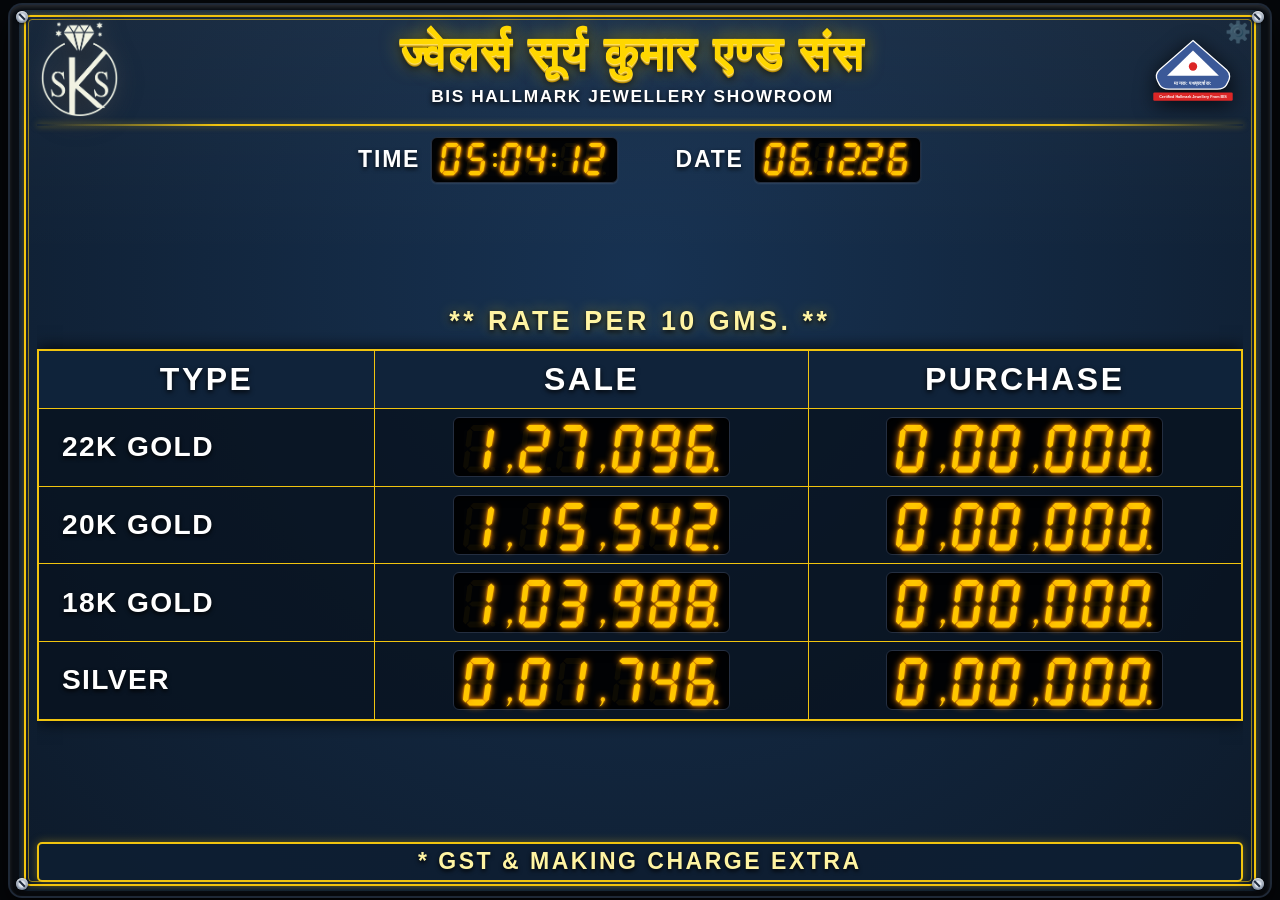
==== commit f110b6f8: "feat: set fixed rates for 24K gold (138650) and silver (1746 per 10g)" ====
--- a/jewellery_rate_mobile.html
+++ b/jewellery_rate_mobile.html
@@ -1482,35 +1482,35 @@
         <!-- 24K GOLD -->
         <div class="rate-edit-row">
           <div class="rate-name-label">24K GOLD</div>
-          <div><input type="number" inputmode="numeric" id="input_gold24_sale" class="tv-input-box tv-focusable" placeholder="140500"></div>
+          <div><input type="number" inputmode="numeric" id="input_gold24_sale" class="tv-input-box tv-focusable" placeholder="138650"></div>
           <div><input type="number" inputmode="numeric" id="input_gold24_purchase" class="tv-input-box tv-focusable" placeholder="000000"></div>
         </div>
 
         <!-- 22K GOLD -->
         <div class="rate-edit-row">
           <div class="rate-name-label">22K GOLD</div>
-          <div><input type="number" inputmode="numeric" id="input_gold22_sale" class="tv-input-box tv-focusable" placeholder="128792"></div>
+          <div><input type="number" inputmode="numeric" id="input_gold22_sale" class="tv-input-box tv-focusable" placeholder="127096"></div>
           <div><input type="number" inputmode="numeric" id="input_gold22_purchase" class="tv-input-box tv-focusable" placeholder="000000"></div>
         </div>
 
         <!-- 20K GOLD -->
         <div class="rate-edit-row">
           <div class="rate-name-label">20K GOLD</div>
-          <div><input type="number" inputmode="numeric" id="input_gold20_sale" class="tv-input-box tv-focusable" placeholder="117083"></div>
+          <div><input type="number" inputmode="numeric" id="input_gold20_sale" class="tv-input-box tv-focusable" placeholder="115542"></div>
           <div><input type="number" inputmode="numeric" id="input_gold20_purchase" class="tv-input-box tv-focusable" placeholder="000000"></div>
         </div>
 
         <!-- 18K GOLD -->
         <div class="rate-edit-row">
           <div class="rate-name-label">18K GOLD</div>
-          <div><input type="number" inputmode="numeric" id="input_gold18_sale" class="tv-input-box tv-focusable" placeholder="105375"></div>
+          <div><input type="number" inputmode="numeric" id="input_gold18_sale" class="tv-input-box tv-focusable" placeholder="103988"></div>
           <div><input type="number" inputmode="numeric" id="input_gold18_purchase" class="tv-input-box tv-focusable" placeholder="000000"></div>
         </div>
 
         <!-- SILVER -->
         <div class="rate-edit-row">
           <div class="rate-name-label">SILVER</div>
-          <div><input type="number" inputmode="numeric" id="input_silver_sale" class="tv-input-box tv-focusable" placeholder="001805"></div>
+          <div><input type="number" inputmode="numeric" id="input_silver_sale" class="tv-input-box tv-focusable" placeholder="001746"></div>
           <div><input type="number" inputmode="numeric" id="input_silver_purchase" class="tv-input-box tv-focusable" placeholder="000000"></div>
         </div>
       </div>
@@ -1538,15 +1538,15 @@
 
 // Default rates (6 digits format, e.g., 145100, 000000)
 const DEFAULT_RATES = {
-  gold24_sale: "140500",
+  gold24_sale: "138650",
   gold24_purchase: "000000",
-  gold22_sale: "128792",
+  gold22_sale: "127096",
   gold22_purchase: "000000",
-  gold20_sale: "117083",
+  gold20_sale: "115542",
   gold20_purchase: "000000",
-  gold18_sale: "105375",
+  gold18_sale: "103988",
   gold18_purchase: "000000",
-  silver_sale: "001805",
+  silver_sale: "001746",
   silver_purchase: "000000"
 };
 
@@ -1712,12 +1712,12 @@
     }
     // Apply fixed rates when API is paused
     if (!USE_LIVE_MCX_API) {
-      currentRates.gold24_sale = "140500";
-      const derived = computeDerivedGoldFrom24K("140500");
+      currentRates.gold24_sale = "138650";
+      const derived = computeDerivedGoldFrom24K("138650");
       currentRates.gold22_sale = derived.gold22_sale;
       currentRates.gold20_sale = derived.gold20_sale;
       currentRates.gold18_sale = derived.gold18_sale;
-      currentRates.silver_sale = "001805";
+      currentRates.silver_sale = "001746";
       localStorage.setItem(STORAGE_KEY, JSON.stringify(currentRates));
     } else if (currentRates.gold24_sale) {
       const derived = computeDerivedGoldFrom24K(currentRates.gold24_sale);
@@ -1832,12 +1832,12 @@
 
   if (!USE_LIVE_MCX_API) {
     // Keep fixed gold rates based on 145100 and silver 1865
-    currentRates.gold24_sale = "140500";
-    const derived = computeDerivedGoldFrom24K("140500");
+    currentRates.gold24_sale = "138650";
+    const derived = computeDerivedGoldFrom24K("138650");
     currentRates.gold22_sale = derived.gold22_sale;
     currentRates.gold20_sale = derived.gold20_sale;
     currentRates.gold18_sale = derived.gold18_sale;
-    currentRates.silver_sale = "001805";
+    currentRates.silver_sale = "001746";
 
     localStorage.setItem(STORAGE_KEY, JSON.stringify(currentRates));
     renderAllRates();
@@ -1847,15 +1847,15 @@
     const modalStatusText = document.getElementById("modalMcxStatusText");
     const modalStatusTime = document.getElementById("modalMcxStatusTime");
     if (modalStatusBar) modalStatusBar.className = "modal-mcx-status-bar status-live";
-    if (modalStatusText) modalStatusText.innerHTML = "📌 Fixed Mode: 24K Gold @ ₹1,40,500 | Silver @ ₹1,805 (API Paused)";
-    if (modalStatusTime) modalStatusTime.textContent = "Base: ₹1,40,500";
+    if (modalStatusText) modalStatusText.innerHTML = "📌 Fixed Mode: 24K Gold @ ₹1,38,650 | Silver @ ₹1,746 (API Paused)";
+    if (modalStatusTime) modalStatusTime.textContent = "Base: ₹1,38,650";
 
     dismissMcxErrorPopup();
 
     if (showToast) {
-      showToastNotification("Fixed Mode: 24K Gold @ ₹1,40,500 | Silver @ ₹1,805", "warning");
-    }
-    console.log("[Rate Engine] Fixed Mode: 24K Gold = 140500, Silver = 1805 (API paused). Rates applied:", currentRates);
+      showToastNotification("Fixed Mode: 24K Gold @ ₹1,38,650 | Silver @ ₹1,746", "warning");
+    }
+    console.log("[Rate Engine] Fixed Mode: 24K Gold = 138650, Silver = 1746 (API paused). Rates applied:", currentRates);
     return;
   }
   if (syncBtn) {
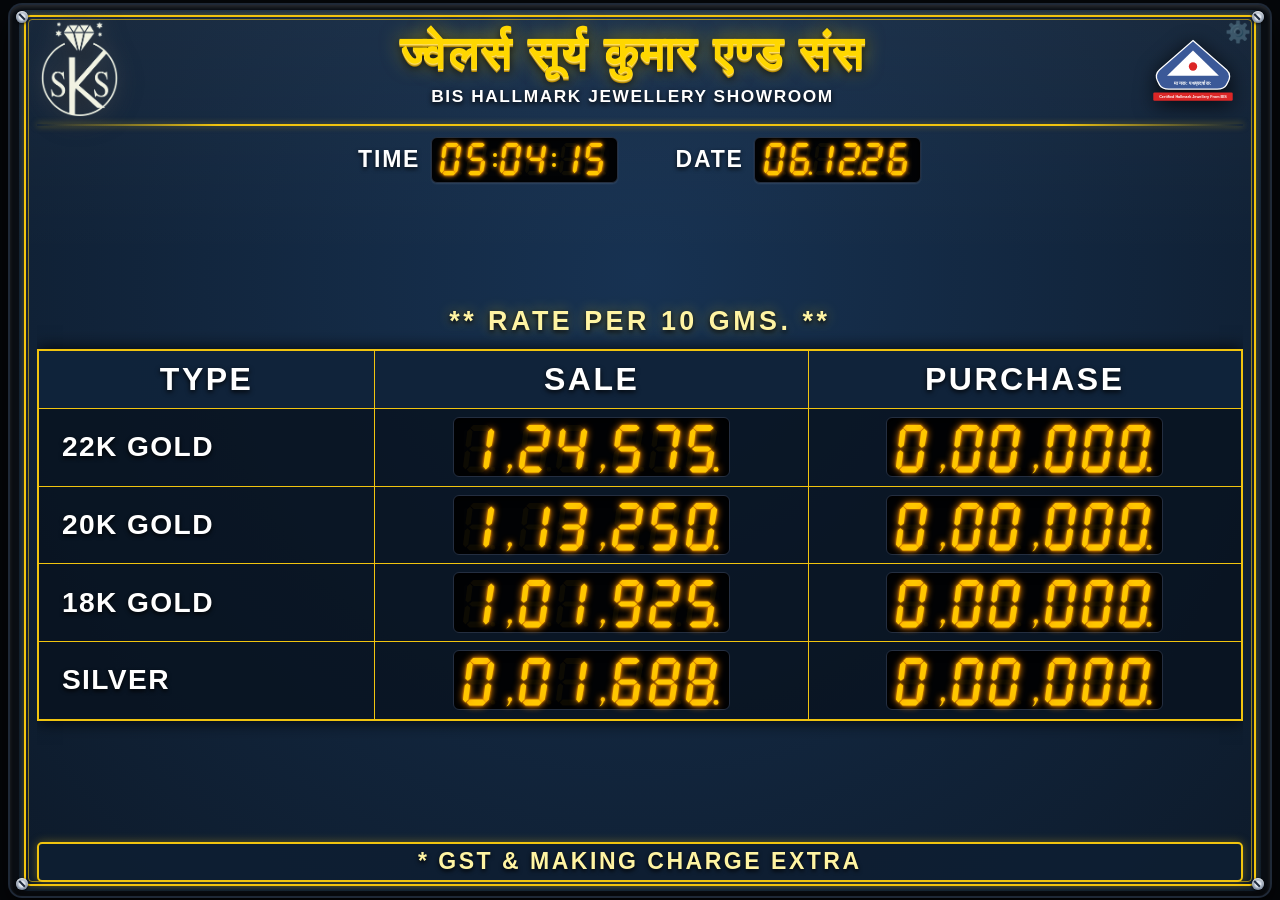
==== commit 687673ae: "feat: set fixed rates for 24K gold (135900) and silver (1688 per 10g)" ====
--- a/jewellery_rate_mobile.html
+++ b/jewellery_rate_mobile.html
@@ -1482,35 +1482,35 @@
         <!-- 24K GOLD -->
         <div class="rate-edit-row">
           <div class="rate-name-label">24K GOLD</div>
-          <div><input type="number" inputmode="numeric" id="input_gold24_sale" class="tv-input-box tv-focusable" placeholder="138650"></div>
+          <div><input type="number" inputmode="numeric" id="input_gold24_sale" class="tv-input-box tv-focusable" placeholder="135900"></div>
           <div><input type="number" inputmode="numeric" id="input_gold24_purchase" class="tv-input-box tv-focusable" placeholder="000000"></div>
         </div>
 
         <!-- 22K GOLD -->
         <div class="rate-edit-row">
           <div class="rate-name-label">22K GOLD</div>
-          <div><input type="number" inputmode="numeric" id="input_gold22_sale" class="tv-input-box tv-focusable" placeholder="127096"></div>
+          <div><input type="number" inputmode="numeric" id="input_gold22_sale" class="tv-input-box tv-focusable" placeholder="124575"></div>
           <div><input type="number" inputmode="numeric" id="input_gold22_purchase" class="tv-input-box tv-focusable" placeholder="000000"></div>
         </div>
 
         <!-- 20K GOLD -->
         <div class="rate-edit-row">
           <div class="rate-name-label">20K GOLD</div>
-          <div><input type="number" inputmode="numeric" id="input_gold20_sale" class="tv-input-box tv-focusable" placeholder="115542"></div>
+          <div><input type="number" inputmode="numeric" id="input_gold20_sale" class="tv-input-box tv-focusable" placeholder="113250"></div>
           <div><input type="number" inputmode="numeric" id="input_gold20_purchase" class="tv-input-box tv-focusable" placeholder="000000"></div>
         </div>
 
         <!-- 18K GOLD -->
         <div class="rate-edit-row">
           <div class="rate-name-label">18K GOLD</div>
-          <div><input type="number" inputmode="numeric" id="input_gold18_sale" class="tv-input-box tv-focusable" placeholder="103988"></div>
+          <div><input type="number" inputmode="numeric" id="input_gold18_sale" class="tv-input-box tv-focusable" placeholder="101925"></div>
           <div><input type="number" inputmode="numeric" id="input_gold18_purchase" class="tv-input-box tv-focusable" placeholder="000000"></div>
         </div>
 
         <!-- SILVER -->
         <div class="rate-edit-row">
           <div class="rate-name-label">SILVER</div>
-          <div><input type="number" inputmode="numeric" id="input_silver_sale" class="tv-input-box tv-focusable" placeholder="001746"></div>
+          <div><input type="number" inputmode="numeric" id="input_silver_sale" class="tv-input-box tv-focusable" placeholder="001688"></div>
           <div><input type="number" inputmode="numeric" id="input_silver_purchase" class="tv-input-box tv-focusable" placeholder="000000"></div>
         </div>
       </div>
@@ -1538,15 +1538,15 @@
 
 // Default rates (6 digits format, e.g., 145100, 000000)
 const DEFAULT_RATES = {
-  gold24_sale: "138650",
+  gold24_sale: "135900",
   gold24_purchase: "000000",
-  gold22_sale: "127096",
+  gold22_sale: "124575",
   gold22_purchase: "000000",
-  gold20_sale: "115542",
+  gold20_sale: "113250",
   gold20_purchase: "000000",
-  gold18_sale: "103988",
+  gold18_sale: "101925",
   gold18_purchase: "000000",
-  silver_sale: "001746",
+  silver_sale: "001688",
   silver_purchase: "000000"
 };
 
@@ -1712,12 +1712,12 @@
     }
     // Apply fixed rates when API is paused
     if (!USE_LIVE_MCX_API) {
-      currentRates.gold24_sale = "138650";
-      const derived = computeDerivedGoldFrom24K("138650");
+      currentRates.gold24_sale = "135900";
+      const derived = computeDerivedGoldFrom24K("135900");
       currentRates.gold22_sale = derived.gold22_sale;
       currentRates.gold20_sale = derived.gold20_sale;
       currentRates.gold18_sale = derived.gold18_sale;
-      currentRates.silver_sale = "001746";
+      currentRates.silver_sale = "001688";
       localStorage.setItem(STORAGE_KEY, JSON.stringify(currentRates));
     } else if (currentRates.gold24_sale) {
       const derived = computeDerivedGoldFrom24K(currentRates.gold24_sale);
@@ -1832,12 +1832,12 @@
 
   if (!USE_LIVE_MCX_API) {
     // Keep fixed gold rates based on 145100 and silver 1865
-    currentRates.gold24_sale = "138650";
-    const derived = computeDerivedGoldFrom24K("138650");
+    currentRates.gold24_sale = "135900";
+    const derived = computeDerivedGoldFrom24K("135900");
     currentRates.gold22_sale = derived.gold22_sale;
     currentRates.gold20_sale = derived.gold20_sale;
     currentRates.gold18_sale = derived.gold18_sale;
-    currentRates.silver_sale = "001746";
+    currentRates.silver_sale = "001688";
 
     localStorage.setItem(STORAGE_KEY, JSON.stringify(currentRates));
     renderAllRates();
@@ -1847,15 +1847,15 @@
     const modalStatusText = document.getElementById("modalMcxStatusText");
     const modalStatusTime = document.getElementById("modalMcxStatusTime");
     if (modalStatusBar) modalStatusBar.className = "modal-mcx-status-bar status-live";
-    if (modalStatusText) modalStatusText.innerHTML = "📌 Fixed Mode: 24K Gold @ ₹1,38,650 | Silver @ ₹1,746 (API Paused)";
-    if (modalStatusTime) modalStatusTime.textContent = "Base: ₹1,38,650";
+    if (modalStatusText) modalStatusText.innerHTML = "📌 Fixed Mode: 24K Gold @ ₹1,35,900 | Silver @ ₹1,688 (API Paused)";
+    if (modalStatusTime) modalStatusTime.textContent = "Base: ₹1,35,900";
 
     dismissMcxErrorPopup();
 
     if (showToast) {
-      showToastNotification("Fixed Mode: 24K Gold @ ₹1,38,650 | Silver @ ₹1,746", "warning");
-    }
-    console.log("[Rate Engine] Fixed Mode: 24K Gold = 138650, Silver = 1746 (API paused). Rates applied:", currentRates);
+      showToastNotification("Fixed Mode: 24K Gold @ ₹1,35,900 | Silver @ ₹1,688", "warning");
+    }
+    console.log("[Rate Engine] Fixed Mode: 24K Gold = 135900, Silver = 1688 (API paused). Rates applied:", currentRates);
     return;
   }
   if (syncBtn) {
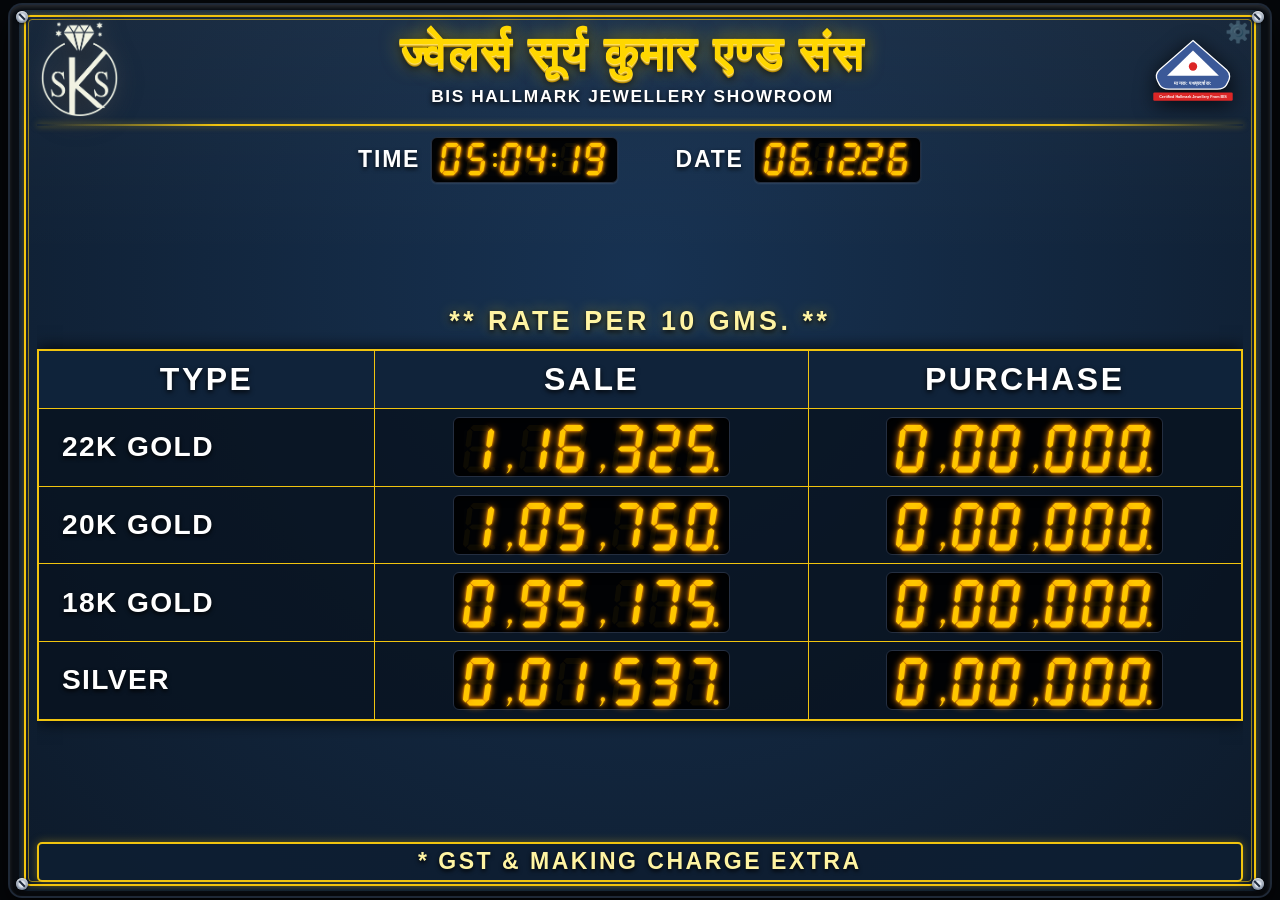
==== commit d1fc4f53: "feat: set fixed rates for 24K gold (126900) and silver (153700 kg / 1537 per 10g)" ====
--- a/jewellery_rate_mobile.html
+++ b/jewellery_rate_mobile.html
@@ -1482,35 +1482,35 @@
         <!-- 24K GOLD -->
         <div class="rate-edit-row">
           <div class="rate-name-label">24K GOLD</div>
-          <div><input type="number" inputmode="numeric" id="input_gold24_sale" class="tv-input-box tv-focusable" placeholder="135900"></div>
+          <div><input type="number" inputmode="numeric" id="input_gold24_sale" class="tv-input-box tv-focusable" placeholder="126900"></div>
           <div><input type="number" inputmode="numeric" id="input_gold24_purchase" class="tv-input-box tv-focusable" placeholder="000000"></div>
         </div>
 
         <!-- 22K GOLD -->
         <div class="rate-edit-row">
           <div class="rate-name-label">22K GOLD</div>
-          <div><input type="number" inputmode="numeric" id="input_gold22_sale" class="tv-input-box tv-focusable" placeholder="124575"></div>
+          <div><input type="number" inputmode="numeric" id="input_gold22_sale" class="tv-input-box tv-focusable" placeholder="116325"></div>
           <div><input type="number" inputmode="numeric" id="input_gold22_purchase" class="tv-input-box tv-focusable" placeholder="000000"></div>
         </div>
 
         <!-- 20K GOLD -->
         <div class="rate-edit-row">
           <div class="rate-name-label">20K GOLD</div>
-          <div><input type="number" inputmode="numeric" id="input_gold20_sale" class="tv-input-box tv-focusable" placeholder="113250"></div>
+          <div><input type="number" inputmode="numeric" id="input_gold20_sale" class="tv-input-box tv-focusable" placeholder="105750"></div>
           <div><input type="number" inputmode="numeric" id="input_gold20_purchase" class="tv-input-box tv-focusable" placeholder="000000"></div>
         </div>
 
         <!-- 18K GOLD -->
         <div class="rate-edit-row">
           <div class="rate-name-label">18K GOLD</div>
-          <div><input type="number" inputmode="numeric" id="input_gold18_sale" class="tv-input-box tv-focusable" placeholder="101925"></div>
+          <div><input type="number" inputmode="numeric" id="input_gold18_sale" class="tv-input-box tv-focusable" placeholder="095175"></div>
           <div><input type="number" inputmode="numeric" id="input_gold18_purchase" class="tv-input-box tv-focusable" placeholder="000000"></div>
         </div>
 
         <!-- SILVER -->
         <div class="rate-edit-row">
           <div class="rate-name-label">SILVER</div>
-          <div><input type="number" inputmode="numeric" id="input_silver_sale" class="tv-input-box tv-focusable" placeholder="001688"></div>
+          <div><input type="number" inputmode="numeric" id="input_silver_sale" class="tv-input-box tv-focusable" placeholder="001537"></div>
           <div><input type="number" inputmode="numeric" id="input_silver_purchase" class="tv-input-box tv-focusable" placeholder="000000"></div>
         </div>
       </div>
@@ -1538,15 +1538,15 @@
 
 // Default rates (6 digits format, e.g., 145100, 000000)
 const DEFAULT_RATES = {
-  gold24_sale: "135900",
+  gold24_sale: "126900",
   gold24_purchase: "000000",
-  gold22_sale: "124575",
+  gold22_sale: "116325",
   gold22_purchase: "000000",
-  gold20_sale: "113250",
+  gold20_sale: "105750",
   gold20_purchase: "000000",
-  gold18_sale: "101925",
+  gold18_sale: "095175",
   gold18_purchase: "000000",
-  silver_sale: "001688",
+  silver_sale: "001537",
   silver_purchase: "000000"
 };
 
@@ -1712,12 +1712,12 @@
     }
     // Apply fixed rates when API is paused
     if (!USE_LIVE_MCX_API) {
-      currentRates.gold24_sale = "135900";
-      const derived = computeDerivedGoldFrom24K("135900");
+      currentRates.gold24_sale = "126900";
+      const derived = computeDerivedGoldFrom24K("126900");
       currentRates.gold22_sale = derived.gold22_sale;
       currentRates.gold20_sale = derived.gold20_sale;
       currentRates.gold18_sale = derived.gold18_sale;
-      currentRates.silver_sale = "001688";
+      currentRates.silver_sale = "001537";
       localStorage.setItem(STORAGE_KEY, JSON.stringify(currentRates));
     } else if (currentRates.gold24_sale) {
       const derived = computeDerivedGoldFrom24K(currentRates.gold24_sale);
@@ -1832,12 +1832,12 @@
 
   if (!USE_LIVE_MCX_API) {
     // Keep fixed gold rates based on 145100 and silver 1865
-    currentRates.gold24_sale = "135900";
-    const derived = computeDerivedGoldFrom24K("135900");
+    currentRates.gold24_sale = "126900";
+    const derived = computeDerivedGoldFrom24K("126900");
     currentRates.gold22_sale = derived.gold22_sale;
     currentRates.gold20_sale = derived.gold20_sale;
     currentRates.gold18_sale = derived.gold18_sale;
-    currentRates.silver_sale = "001688";
+    currentRates.silver_sale = "001537";
 
     localStorage.setItem(STORAGE_KEY, JSON.stringify(currentRates));
     renderAllRates();
@@ -1847,15 +1847,15 @@
     const modalStatusText = document.getElementById("modalMcxStatusText");
     const modalStatusTime = document.getElementById("modalMcxStatusTime");
     if (modalStatusBar) modalStatusBar.className = "modal-mcx-status-bar status-live";
-    if (modalStatusText) modalStatusText.innerHTML = "📌 Fixed Mode: 24K Gold @ ₹1,35,900 | Silver @ ₹1,688 (API Paused)";
-    if (modalStatusTime) modalStatusTime.textContent = "Base: ₹1,35,900";
+    if (modalStatusText) modalStatusText.innerHTML = "📌 Fixed Mode: 24K Gold @ ₹1,26,900 | Silver @ ₹1,537 (API Paused)";
+    if (modalStatusTime) modalStatusTime.textContent = "Base: ₹1,26,900";
 
     dismissMcxErrorPopup();
 
     if (showToast) {
-      showToastNotification("Fixed Mode: 24K Gold @ ₹1,35,900 | Silver @ ₹1,688", "warning");
-    }
-    console.log("[Rate Engine] Fixed Mode: 24K Gold = 135900, Silver = 1688 (API paused). Rates applied:", currentRates);
+      showToastNotification("Fixed Mode: 24K Gold @ ₹1,26,900 | Silver @ ₹1,537", "warning");
+    }
+    console.log("[Rate Engine] Fixed Mode: 24K Gold = 126900, Silver = 1537 (API paused). Rates applied:", currentRates);
     return;
   }
   if (syncBtn) {
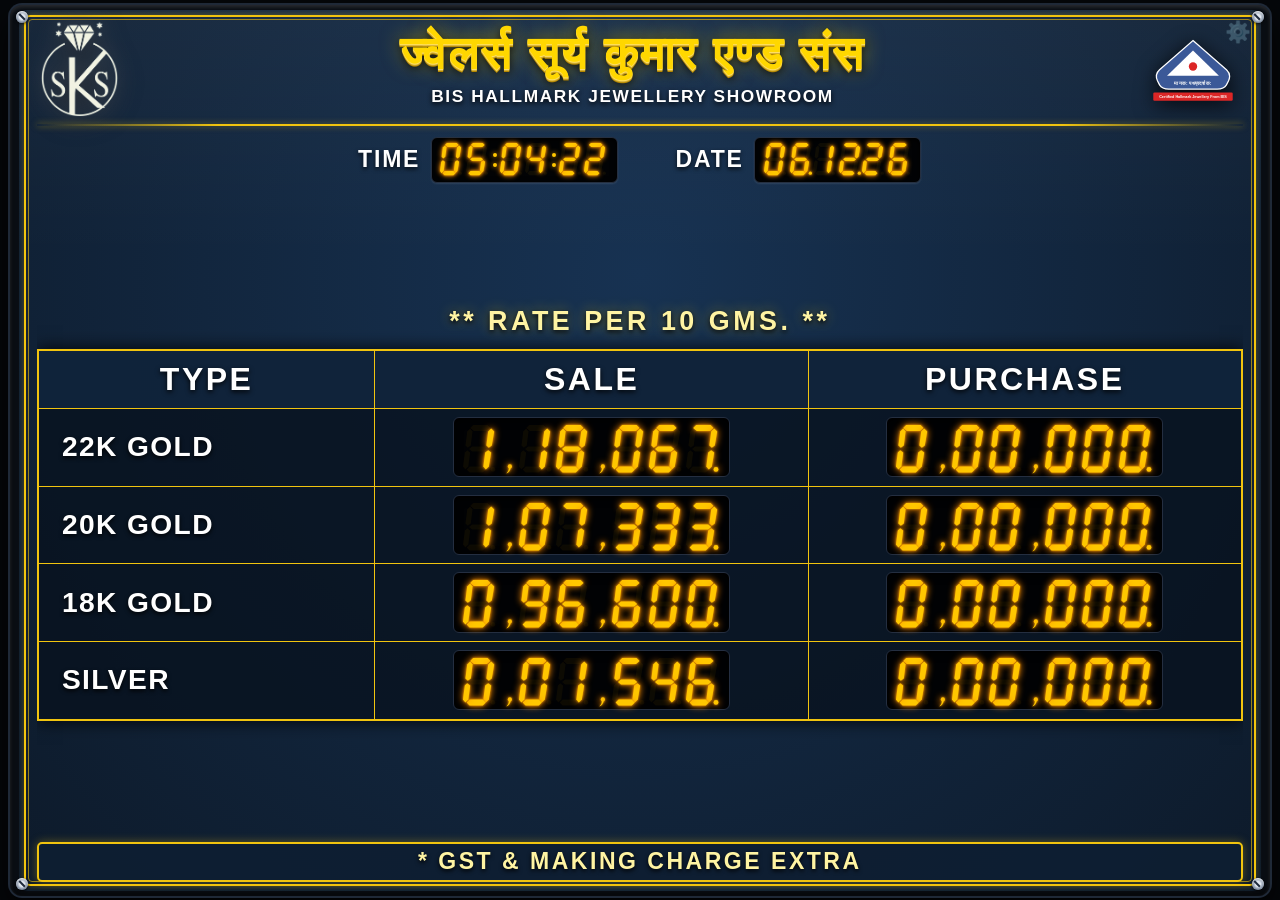
==== commit dd0e7d6e: "feat: set fixed rates for 24K gold (128800) and silver (154600 kg / 1546 per 10g)" ====
--- a/jewellery_rate_mobile.html
+++ b/jewellery_rate_mobile.html
@@ -1482,35 +1482,35 @@
         <!-- 24K GOLD -->
         <div class="rate-edit-row">
           <div class="rate-name-label">24K GOLD</div>
-          <div><input type="number" inputmode="numeric" id="input_gold24_sale" class="tv-input-box tv-focusable" placeholder="126900"></div>
+          <div><input type="number" inputmode="numeric" id="input_gold24_sale" class="tv-input-box tv-focusable" placeholder="128800"></div>
           <div><input type="number" inputmode="numeric" id="input_gold24_purchase" class="tv-input-box tv-focusable" placeholder="000000"></div>
         </div>
 
         <!-- 22K GOLD -->
         <div class="rate-edit-row">
           <div class="rate-name-label">22K GOLD</div>
-          <div><input type="number" inputmode="numeric" id="input_gold22_sale" class="tv-input-box tv-focusable" placeholder="116325"></div>
+          <div><input type="number" inputmode="numeric" id="input_gold22_sale" class="tv-input-box tv-focusable" placeholder="118067"></div>
           <div><input type="number" inputmode="numeric" id="input_gold22_purchase" class="tv-input-box tv-focusable" placeholder="000000"></div>
         </div>
 
         <!-- 20K GOLD -->
         <div class="rate-edit-row">
           <div class="rate-name-label">20K GOLD</div>
-          <div><input type="number" inputmode="numeric" id="input_gold20_sale" class="tv-input-box tv-focusable" placeholder="105750"></div>
+          <div><input type="number" inputmode="numeric" id="input_gold20_sale" class="tv-input-box tv-focusable" placeholder="107333"></div>
           <div><input type="number" inputmode="numeric" id="input_gold20_purchase" class="tv-input-box tv-focusable" placeholder="000000"></div>
         </div>
 
         <!-- 18K GOLD -->
         <div class="rate-edit-row">
           <div class="rate-name-label">18K GOLD</div>
-          <div><input type="number" inputmode="numeric" id="input_gold18_sale" class="tv-input-box tv-focusable" placeholder="095175"></div>
+          <div><input type="number" inputmode="numeric" id="input_gold18_sale" class="tv-input-box tv-focusable" placeholder="096600"></div>
           <div><input type="number" inputmode="numeric" id="input_gold18_purchase" class="tv-input-box tv-focusable" placeholder="000000"></div>
         </div>
 
         <!-- SILVER -->
         <div class="rate-edit-row">
           <div class="rate-name-label">SILVER</div>
-          <div><input type="number" inputmode="numeric" id="input_silver_sale" class="tv-input-box tv-focusable" placeholder="001537"></div>
+          <div><input type="number" inputmode="numeric" id="input_silver_sale" class="tv-input-box tv-focusable" placeholder="001546"></div>
           <div><input type="number" inputmode="numeric" id="input_silver_purchase" class="tv-input-box tv-focusable" placeholder="000000"></div>
         </div>
       </div>
@@ -1538,15 +1538,15 @@
 
 // Default rates (6 digits format, e.g., 145100, 000000)
 const DEFAULT_RATES = {
-  gold24_sale: "126900",
+  gold24_sale: "128800",
   gold24_purchase: "000000",
-  gold22_sale: "116325",
+  gold22_sale: "118067",
   gold22_purchase: "000000",
-  gold20_sale: "105750",
+  gold20_sale: "107333",
   gold20_purchase: "000000",
-  gold18_sale: "095175",
+  gold18_sale: "096600",
   gold18_purchase: "000000",
-  silver_sale: "001537",
+  silver_sale: "001546",
   silver_purchase: "000000"
 };
 
@@ -1712,12 +1712,12 @@
     }
     // Apply fixed rates when API is paused
     if (!USE_LIVE_MCX_API) {
-      currentRates.gold24_sale = "126900";
-      const derived = computeDerivedGoldFrom24K("126900");
+      currentRates.gold24_sale = "128800";
+      const derived = computeDerivedGoldFrom24K("128800");
       currentRates.gold22_sale = derived.gold22_sale;
       currentRates.gold20_sale = derived.gold20_sale;
       currentRates.gold18_sale = derived.gold18_sale;
-      currentRates.silver_sale = "001537";
+      currentRates.silver_sale = "001546";
       localStorage.setItem(STORAGE_KEY, JSON.stringify(currentRates));
     } else if (currentRates.gold24_sale) {
       const derived = computeDerivedGoldFrom24K(currentRates.gold24_sale);
@@ -1832,12 +1832,12 @@
 
   if (!USE_LIVE_MCX_API) {
     // Keep fixed gold rates based on 145100 and silver 1865
-    currentRates.gold24_sale = "126900";
-    const derived = computeDerivedGoldFrom24K("126900");
+    currentRates.gold24_sale = "128800";
+    const derived = computeDerivedGoldFrom24K("128800");
     currentRates.gold22_sale = derived.gold22_sale;
     currentRates.gold20_sale = derived.gold20_sale;
     currentRates.gold18_sale = derived.gold18_sale;
-    currentRates.silver_sale = "001537";
+    currentRates.silver_sale = "001546";
 
     localStorage.setItem(STORAGE_KEY, JSON.stringify(currentRates));
     renderAllRates();
@@ -1847,15 +1847,15 @@
     const modalStatusText = document.getElementById("modalMcxStatusText");
     const modalStatusTime = document.getElementById("modalMcxStatusTime");
     if (modalStatusBar) modalStatusBar.className = "modal-mcx-status-bar status-live";
-    if (modalStatusText) modalStatusText.innerHTML = "📌 Fixed Mode: 24K Gold @ ₹1,26,900 | Silver @ ₹1,537 (API Paused)";
-    if (modalStatusTime) modalStatusTime.textContent = "Base: ₹1,26,900";
+    if (modalStatusText) modalStatusText.innerHTML = "📌 Fixed Mode: 24K Gold @ ₹1,28,800 | Silver @ ₹1,546 (API Paused)";
+    if (modalStatusTime) modalStatusTime.textContent = "Base: ₹1,28,800";
 
     dismissMcxErrorPopup();
 
     if (showToast) {
-      showToastNotification("Fixed Mode: 24K Gold @ ₹1,26,900 | Silver @ ₹1,537", "warning");
-    }
-    console.log("[Rate Engine] Fixed Mode: 24K Gold = 126900, Silver = 1537 (API paused). Rates applied:", currentRates);
+      showToastNotification("Fixed Mode: 24K Gold @ ₹1,28,800 | Silver @ ₹1,546", "warning");
+    }
+    console.log("[Rate Engine] Fixed Mode: 24K Gold = 128800, Silver = 1546 (API paused). Rates applied:", currentRates);
     return;
   }
   if (syncBtn) {
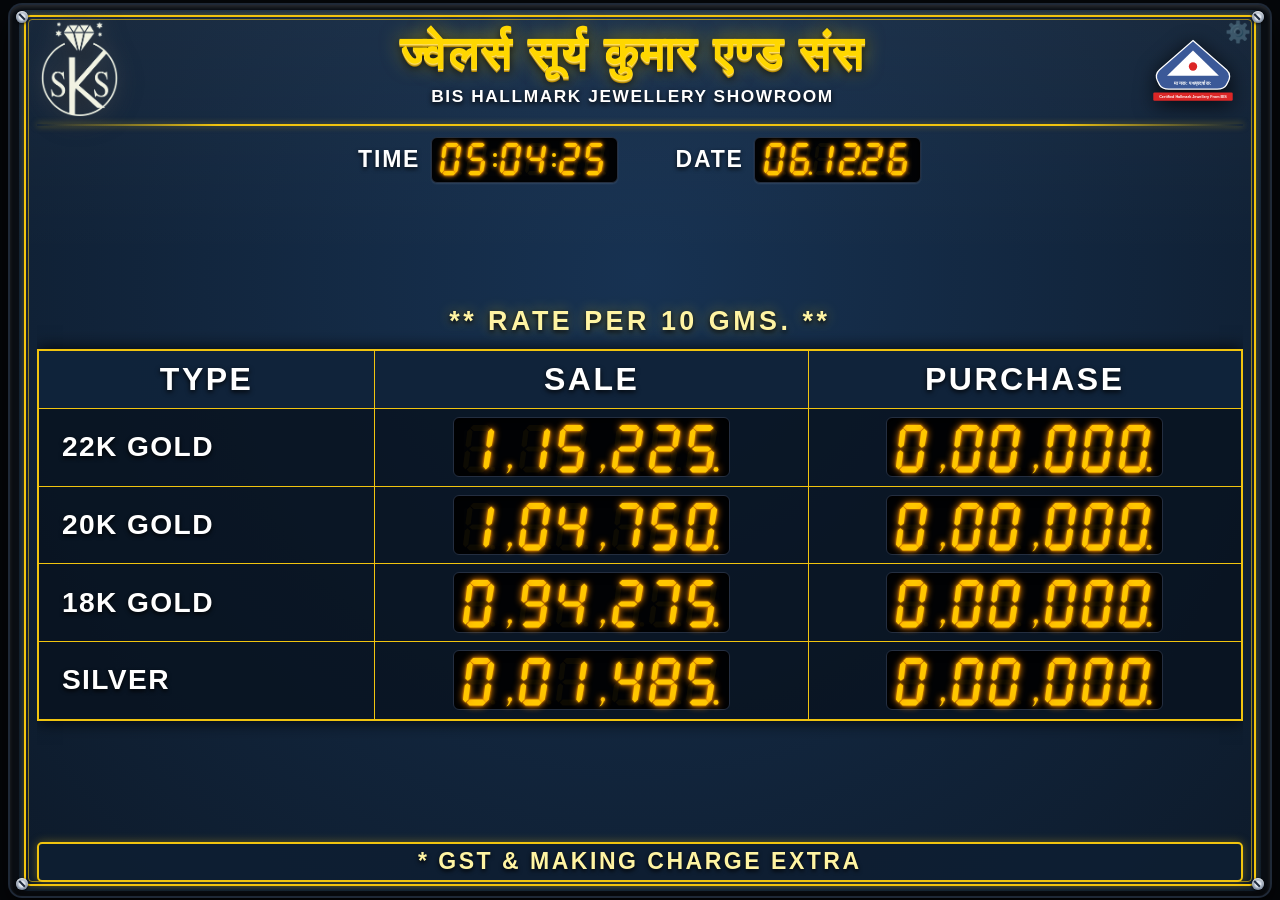
==== commit 43c431b9: "feat: set fixed rates for 24K gold (125700) and silver (148500 kg / 1485 per 10g)" ====
--- a/jewellery_rate_mobile.html
+++ b/jewellery_rate_mobile.html
@@ -1482,35 +1482,35 @@
         <!-- 24K GOLD -->
         <div class="rate-edit-row">
           <div class="rate-name-label">24K GOLD</div>
-          <div><input type="number" inputmode="numeric" id="input_gold24_sale" class="tv-input-box tv-focusable" placeholder="128800"></div>
+          <div><input type="number" inputmode="numeric" id="input_gold24_sale" class="tv-input-box tv-focusable" placeholder="125700"></div>
           <div><input type="number" inputmode="numeric" id="input_gold24_purchase" class="tv-input-box tv-focusable" placeholder="000000"></div>
         </div>
 
         <!-- 22K GOLD -->
         <div class="rate-edit-row">
           <div class="rate-name-label">22K GOLD</div>
-          <div><input type="number" inputmode="numeric" id="input_gold22_sale" class="tv-input-box tv-focusable" placeholder="118067"></div>
+          <div><input type="number" inputmode="numeric" id="input_gold22_sale" class="tv-input-box tv-focusable" placeholder="115225"></div>
           <div><input type="number" inputmode="numeric" id="input_gold22_purchase" class="tv-input-box tv-focusable" placeholder="000000"></div>
         </div>
 
         <!-- 20K GOLD -->
         <div class="rate-edit-row">
           <div class="rate-name-label">20K GOLD</div>
-          <div><input type="number" inputmode="numeric" id="input_gold20_sale" class="tv-input-box tv-focusable" placeholder="107333"></div>
+          <div><input type="number" inputmode="numeric" id="input_gold20_sale" class="tv-input-box tv-focusable" placeholder="104750"></div>
           <div><input type="number" inputmode="numeric" id="input_gold20_purchase" class="tv-input-box tv-focusable" placeholder="000000"></div>
         </div>
 
         <!-- 18K GOLD -->
         <div class="rate-edit-row">
           <div class="rate-name-label">18K GOLD</div>
-          <div><input type="number" inputmode="numeric" id="input_gold18_sale" class="tv-input-box tv-focusable" placeholder="096600"></div>
+          <div><input type="number" inputmode="numeric" id="input_gold18_sale" class="tv-input-box tv-focusable" placeholder="094275"></div>
           <div><input type="number" inputmode="numeric" id="input_gold18_purchase" class="tv-input-box tv-focusable" placeholder="000000"></div>
         </div>
 
         <!-- SILVER -->
         <div class="rate-edit-row">
           <div class="rate-name-label">SILVER</div>
-          <div><input type="number" inputmode="numeric" id="input_silver_sale" class="tv-input-box tv-focusable" placeholder="001546"></div>
+          <div><input type="number" inputmode="numeric" id="input_silver_sale" class="tv-input-box tv-focusable" placeholder="001485"></div>
           <div><input type="number" inputmode="numeric" id="input_silver_purchase" class="tv-input-box tv-focusable" placeholder="000000"></div>
         </div>
       </div>
@@ -1538,15 +1538,15 @@
 
 // Default rates (6 digits format, e.g., 145100, 000000)
 const DEFAULT_RATES = {
-  gold24_sale: "128800",
+  gold24_sale: "125700",
   gold24_purchase: "000000",
-  gold22_sale: "118067",
+  gold22_sale: "115225",
   gold22_purchase: "000000",
-  gold20_sale: "107333",
+  gold20_sale: "104750",
   gold20_purchase: "000000",
-  gold18_sale: "096600",
+  gold18_sale: "094275",
   gold18_purchase: "000000",
-  silver_sale: "001546",
+  silver_sale: "001485",
   silver_purchase: "000000"
 };
 
@@ -1712,12 +1712,12 @@
     }
     // Apply fixed rates when API is paused
     if (!USE_LIVE_MCX_API) {
-      currentRates.gold24_sale = "128800";
-      const derived = computeDerivedGoldFrom24K("128800");
+      currentRates.gold24_sale = "125700";
+      const derived = computeDerivedGoldFrom24K("125700");
       currentRates.gold22_sale = derived.gold22_sale;
       currentRates.gold20_sale = derived.gold20_sale;
       currentRates.gold18_sale = derived.gold18_sale;
-      currentRates.silver_sale = "001546";
+      currentRates.silver_sale = "001485";
       localStorage.setItem(STORAGE_KEY, JSON.stringify(currentRates));
     } else if (currentRates.gold24_sale) {
       const derived = computeDerivedGoldFrom24K(currentRates.gold24_sale);
@@ -1832,12 +1832,12 @@
 
   if (!USE_LIVE_MCX_API) {
     // Keep fixed gold rates based on 145100 and silver 1865
-    currentRates.gold24_sale = "128800";
-    const derived = computeDerivedGoldFrom24K("128800");
+    currentRates.gold24_sale = "125700";
+    const derived = computeDerivedGoldFrom24K("125700");
     currentRates.gold22_sale = derived.gold22_sale;
     currentRates.gold20_sale = derived.gold20_sale;
     currentRates.gold18_sale = derived.gold18_sale;
-    currentRates.silver_sale = "001546";
+    currentRates.silver_sale = "001485";
 
     localStorage.setItem(STORAGE_KEY, JSON.stringify(currentRates));
     renderAllRates();
@@ -1847,15 +1847,15 @@
     const modalStatusText = document.getElementById("modalMcxStatusText");
     const modalStatusTime = document.getElementById("modalMcxStatusTime");
     if (modalStatusBar) modalStatusBar.className = "modal-mcx-status-bar status-live";
-    if (modalStatusText) modalStatusText.innerHTML = "📌 Fixed Mode: 24K Gold @ ₹1,28,800 | Silver @ ₹1,546 (API Paused)";
-    if (modalStatusTime) modalStatusTime.textContent = "Base: ₹1,28,800";
+    if (modalStatusText) modalStatusText.innerHTML = "📌 Fixed Mode: 24K Gold @ ₹1,25,700 | Silver @ ₹1,485 (API Paused)";
+    if (modalStatusTime) modalStatusTime.textContent = "Base: ₹1,25,700";
 
     dismissMcxErrorPopup();
 
     if (showToast) {
-      showToastNotification("Fixed Mode: 24K Gold @ ₹1,28,800 | Silver @ ₹1,546", "warning");
-    }
-    console.log("[Rate Engine] Fixed Mode: 24K Gold = 128800, Silver = 1546 (API paused). Rates applied:", currentRates);
+      showToastNotification("Fixed Mode: 24K Gold @ ₹1,25,700 | Silver @ ₹1,485", "warning");
+    }
+    console.log("[Rate Engine] Fixed Mode: 24K Gold = 125700, Silver = 1485 (API paused). Rates applied:", currentRates);
     return;
   }
   if (syncBtn) {
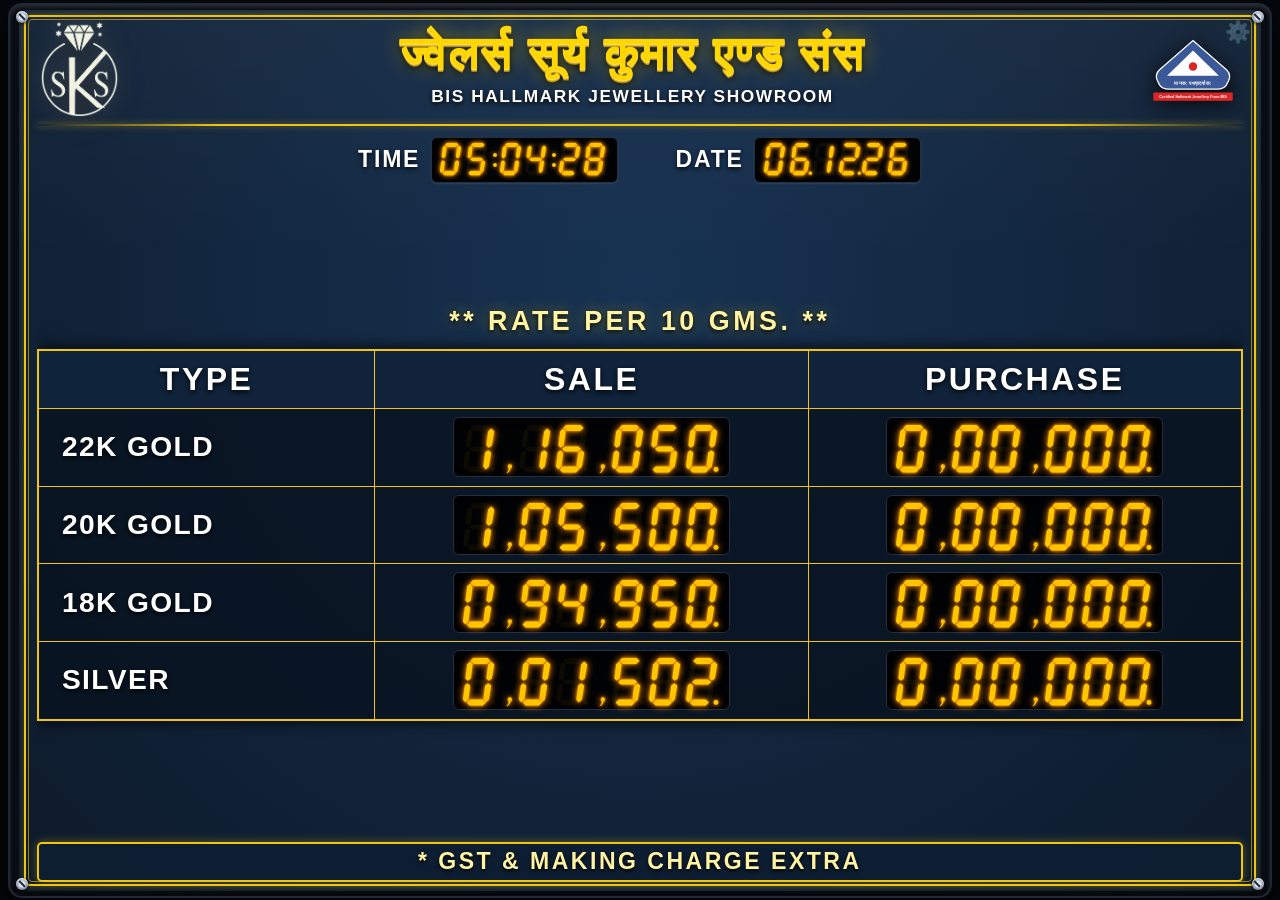
==== commit 2c07f6f1: "feat: set fixed rates for 24K gold (126600) and silver (150200 kg / 1502 per 10g)" ====
--- a/jewellery_rate_mobile.html
+++ b/jewellery_rate_mobile.html
@@ -1482,35 +1482,35 @@
         <!-- 24K GOLD -->
         <div class="rate-edit-row">
           <div class="rate-name-label">24K GOLD</div>
-          <div><input type="number" inputmode="numeric" id="input_gold24_sale" class="tv-input-box tv-focusable" placeholder="125700"></div>
+          <div><input type="number" inputmode="numeric" id="input_gold24_sale" class="tv-input-box tv-focusable" placeholder="126600"></div>
           <div><input type="number" inputmode="numeric" id="input_gold24_purchase" class="tv-input-box tv-focusable" placeholder="000000"></div>
         </div>
 
         <!-- 22K GOLD -->
         <div class="rate-edit-row">
           <div class="rate-name-label">22K GOLD</div>
-          <div><input type="number" inputmode="numeric" id="input_gold22_sale" class="tv-input-box tv-focusable" placeholder="115225"></div>
+          <div><input type="number" inputmode="numeric" id="input_gold22_sale" class="tv-input-box tv-focusable" placeholder="116050"></div>
           <div><input type="number" inputmode="numeric" id="input_gold22_purchase" class="tv-input-box tv-focusable" placeholder="000000"></div>
         </div>
 
         <!-- 20K GOLD -->
         <div class="rate-edit-row">
           <div class="rate-name-label">20K GOLD</div>
-          <div><input type="number" inputmode="numeric" id="input_gold20_sale" class="tv-input-box tv-focusable" placeholder="104750"></div>
+          <div><input type="number" inputmode="numeric" id="input_gold20_sale" class="tv-input-box tv-focusable" placeholder="105500"></div>
           <div><input type="number" inputmode="numeric" id="input_gold20_purchase" class="tv-input-box tv-focusable" placeholder="000000"></div>
         </div>
 
         <!-- 18K GOLD -->
         <div class="rate-edit-row">
           <div class="rate-name-label">18K GOLD</div>
-          <div><input type="number" inputmode="numeric" id="input_gold18_sale" class="tv-input-box tv-focusable" placeholder="094275"></div>
+          <div><input type="number" inputmode="numeric" id="input_gold18_sale" class="tv-input-box tv-focusable" placeholder="094950"></div>
           <div><input type="number" inputmode="numeric" id="input_gold18_purchase" class="tv-input-box tv-focusable" placeholder="000000"></div>
         </div>
 
         <!-- SILVER -->
         <div class="rate-edit-row">
           <div class="rate-name-label">SILVER</div>
-          <div><input type="number" inputmode="numeric" id="input_silver_sale" class="tv-input-box tv-focusable" placeholder="001485"></div>
+          <div><input type="number" inputmode="numeric" id="input_silver_sale" class="tv-input-box tv-focusable" placeholder="001502"></div>
           <div><input type="number" inputmode="numeric" id="input_silver_purchase" class="tv-input-box tv-focusable" placeholder="000000"></div>
         </div>
       </div>
@@ -1538,15 +1538,15 @@
 
 // Default rates (6 digits format, e.g., 145100, 000000)
 const DEFAULT_RATES = {
-  gold24_sale: "125700",
+  gold24_sale: "126600",
   gold24_purchase: "000000",
-  gold22_sale: "115225",
+  gold22_sale: "116050",
   gold22_purchase: "000000",
-  gold20_sale: "104750",
+  gold20_sale: "105500",
   gold20_purchase: "000000",
-  gold18_sale: "094275",
+  gold18_sale: "094950",
   gold18_purchase: "000000",
-  silver_sale: "001485",
+  silver_sale: "001502",
   silver_purchase: "000000"
 };
 
@@ -1712,12 +1712,12 @@
     }
     // Apply fixed rates when API is paused
     if (!USE_LIVE_MCX_API) {
-      currentRates.gold24_sale = "125700";
-      const derived = computeDerivedGoldFrom24K("125700");
+      currentRates.gold24_sale = "126600";
+      const derived = computeDerivedGoldFrom24K("126600");
       currentRates.gold22_sale = derived.gold22_sale;
       currentRates.gold20_sale = derived.gold20_sale;
       currentRates.gold18_sale = derived.gold18_sale;
-      currentRates.silver_sale = "001485";
+      currentRates.silver_sale = "001502";
       localStorage.setItem(STORAGE_KEY, JSON.stringify(currentRates));
     } else if (currentRates.gold24_sale) {
       const derived = computeDerivedGoldFrom24K(currentRates.gold24_sale);
@@ -1832,12 +1832,12 @@
 
   if (!USE_LIVE_MCX_API) {
     // Keep fixed gold rates based on 145100 and silver 1865
-    currentRates.gold24_sale = "125700";
-    const derived = computeDerivedGoldFrom24K("125700");
+    currentRates.gold24_sale = "126600";
+    const derived = computeDerivedGoldFrom24K("126600");
     currentRates.gold22_sale = derived.gold22_sale;
     currentRates.gold20_sale = derived.gold20_sale;
     currentRates.gold18_sale = derived.gold18_sale;
-    currentRates.silver_sale = "001485";
+    currentRates.silver_sale = "001502";
 
     localStorage.setItem(STORAGE_KEY, JSON.stringify(currentRates));
     renderAllRates();
@@ -1847,15 +1847,15 @@
     const modalStatusText = document.getElementById("modalMcxStatusText");
     const modalStatusTime = document.getElementById("modalMcxStatusTime");
     if (modalStatusBar) modalStatusBar.className = "modal-mcx-status-bar status-live";
-    if (modalStatusText) modalStatusText.innerHTML = "📌 Fixed Mode: 24K Gold @ ₹1,25,700 | Silver @ ₹1,485 (API Paused)";
-    if (modalStatusTime) modalStatusTime.textContent = "Base: ₹1,25,700";
+    if (modalStatusText) modalStatusText.innerHTML = "📌 Fixed Mode: 24K Gold @ ₹1,26,600 | Silver @ ₹1,502 (API Paused)";
+    if (modalStatusTime) modalStatusTime.textContent = "Base: ₹1,26,600";
 
     dismissMcxErrorPopup();
 
     if (showToast) {
-      showToastNotification("Fixed Mode: 24K Gold @ ₹1,25,700 | Silver @ ₹1,485", "warning");
-    }
-    console.log("[Rate Engine] Fixed Mode: 24K Gold = 125700, Silver = 1485 (API paused). Rates applied:", currentRates);
+      showToastNotification("Fixed Mode: 24K Gold @ ₹1,26,600 | Silver @ ₹1,502", "warning");
+    }
+    console.log("[Rate Engine] Fixed Mode: 24K Gold = 126600, Silver = 1502 (API paused). Rates applied:", currentRates);
     return;
   }
   if (syncBtn) {
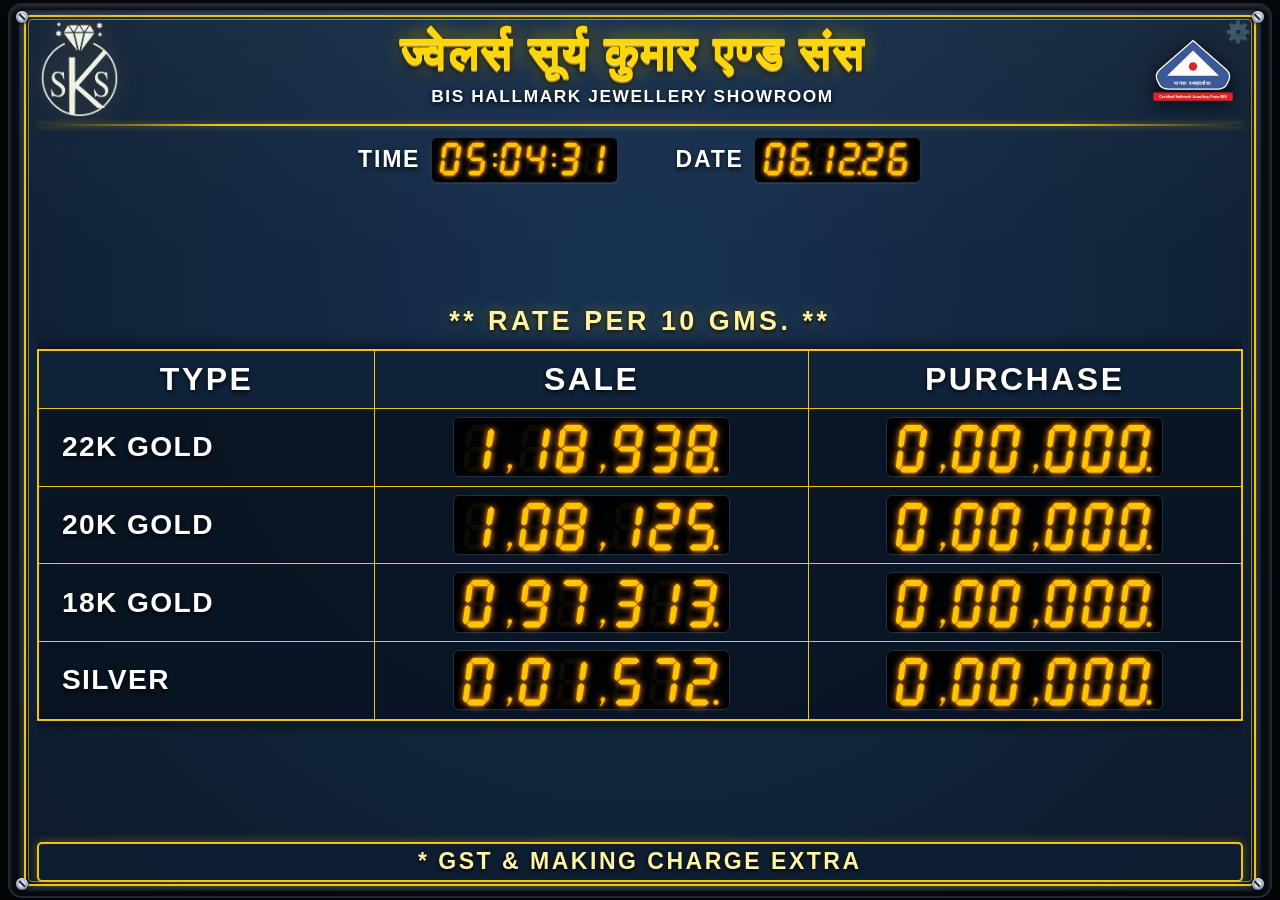
==== commit c411cccf: "feat: set fixed rates for 24K gold (129750) and silver (157200 kg / 1572 per 10g)" ====
--- a/jewellery_rate_mobile.html
+++ b/jewellery_rate_mobile.html
@@ -1482,35 +1482,35 @@
         <!-- 24K GOLD -->
         <div class="rate-edit-row">
           <div class="rate-name-label">24K GOLD</div>
-          <div><input type="number" inputmode="numeric" id="input_gold24_sale" class="tv-input-box tv-focusable" placeholder="126600"></div>
+          <div><input type="number" inputmode="numeric" id="input_gold24_sale" class="tv-input-box tv-focusable" placeholder="129750"></div>
           <div><input type="number" inputmode="numeric" id="input_gold24_purchase" class="tv-input-box tv-focusable" placeholder="000000"></div>
         </div>
 
         <!-- 22K GOLD -->
         <div class="rate-edit-row">
           <div class="rate-name-label">22K GOLD</div>
-          <div><input type="number" inputmode="numeric" id="input_gold22_sale" class="tv-input-box tv-focusable" placeholder="116050"></div>
+          <div><input type="number" inputmode="numeric" id="input_gold22_sale" class="tv-input-box tv-focusable" placeholder="118938"></div>
           <div><input type="number" inputmode="numeric" id="input_gold22_purchase" class="tv-input-box tv-focusable" placeholder="000000"></div>
         </div>
 
         <!-- 20K GOLD -->
         <div class="rate-edit-row">
           <div class="rate-name-label">20K GOLD</div>
-          <div><input type="number" inputmode="numeric" id="input_gold20_sale" class="tv-input-box tv-focusable" placeholder="105500"></div>
+          <div><input type="number" inputmode="numeric" id="input_gold20_sale" class="tv-input-box tv-focusable" placeholder="108125"></div>
           <div><input type="number" inputmode="numeric" id="input_gold20_purchase" class="tv-input-box tv-focusable" placeholder="000000"></div>
         </div>
 
         <!-- 18K GOLD -->
         <div class="rate-edit-row">
           <div class="rate-name-label">18K GOLD</div>
-          <div><input type="number" inputmode="numeric" id="input_gold18_sale" class="tv-input-box tv-focusable" placeholder="094950"></div>
+          <div><input type="number" inputmode="numeric" id="input_gold18_sale" class="tv-input-box tv-focusable" placeholder="097313"></div>
           <div><input type="number" inputmode="numeric" id="input_gold18_purchase" class="tv-input-box tv-focusable" placeholder="000000"></div>
         </div>
 
         <!-- SILVER -->
         <div class="rate-edit-row">
           <div class="rate-name-label">SILVER</div>
-          <div><input type="number" inputmode="numeric" id="input_silver_sale" class="tv-input-box tv-focusable" placeholder="001502"></div>
+          <div><input type="number" inputmode="numeric" id="input_silver_sale" class="tv-input-box tv-focusable" placeholder="001572"></div>
           <div><input type="number" inputmode="numeric" id="input_silver_purchase" class="tv-input-box tv-focusable" placeholder="000000"></div>
         </div>
       </div>
@@ -1538,15 +1538,15 @@
 
 // Default rates (6 digits format, e.g., 145100, 000000)
 const DEFAULT_RATES = {
-  gold24_sale: "126600",
+  gold24_sale: "129750",
   gold24_purchase: "000000",
-  gold22_sale: "116050",
+  gold22_sale: "118938",
   gold22_purchase: "000000",
-  gold20_sale: "105500",
+  gold20_sale: "108125",
   gold20_purchase: "000000",
-  gold18_sale: "094950",
+  gold18_sale: "097313",
   gold18_purchase: "000000",
-  silver_sale: "001502",
+  silver_sale: "001572",
   silver_purchase: "000000"
 };
 
@@ -1712,12 +1712,12 @@
     }
     // Apply fixed rates when API is paused
     if (!USE_LIVE_MCX_API) {
-      currentRates.gold24_sale = "126600";
-      const derived = computeDerivedGoldFrom24K("126600");
+      currentRates.gold24_sale = "129750";
+      const derived = computeDerivedGoldFrom24K("129750");
       currentRates.gold22_sale = derived.gold22_sale;
       currentRates.gold20_sale = derived.gold20_sale;
       currentRates.gold18_sale = derived.gold18_sale;
-      currentRates.silver_sale = "001502";
+      currentRates.silver_sale = "001572";
       localStorage.setItem(STORAGE_KEY, JSON.stringify(currentRates));
     } else if (currentRates.gold24_sale) {
       const derived = computeDerivedGoldFrom24K(currentRates.gold24_sale);
@@ -1832,12 +1832,12 @@
 
   if (!USE_LIVE_MCX_API) {
     // Keep fixed gold rates based on 145100 and silver 1865
-    currentRates.gold24_sale = "126600";
-    const derived = computeDerivedGoldFrom24K("126600");
+    currentRates.gold24_sale = "129750";
+    const derived = computeDerivedGoldFrom24K("129750");
     currentRates.gold22_sale = derived.gold22_sale;
     currentRates.gold20_sale = derived.gold20_sale;
     currentRates.gold18_sale = derived.gold18_sale;
-    currentRates.silver_sale = "001502";
+    currentRates.silver_sale = "001572";
 
     localStorage.setItem(STORAGE_KEY, JSON.stringify(currentRates));
     renderAllRates();
@@ -1847,15 +1847,15 @@
     const modalStatusText = document.getElementById("modalMcxStatusText");
     const modalStatusTime = document.getElementById("modalMcxStatusTime");
     if (modalStatusBar) modalStatusBar.className = "modal-mcx-status-bar status-live";
-    if (modalStatusText) modalStatusText.innerHTML = "📌 Fixed Mode: 24K Gold @ ₹1,26,600 | Silver @ ₹1,502 (API Paused)";
-    if (modalStatusTime) modalStatusTime.textContent = "Base: ₹1,26,600";
+    if (modalStatusText) modalStatusText.innerHTML = "📌 Fixed Mode: 24K Gold @ ₹1,29,750 | Silver @ ₹1,572 (API Paused)";
+    if (modalStatusTime) modalStatusTime.textContent = "Base: ₹1,29,750";
 
     dismissMcxErrorPopup();
 
     if (showToast) {
-      showToastNotification("Fixed Mode: 24K Gold @ ₹1,26,600 | Silver @ ₹1,502", "warning");
-    }
-    console.log("[Rate Engine] Fixed Mode: 24K Gold = 126600, Silver = 1502 (API paused). Rates applied:", currentRates);
+      showToastNotification("Fixed Mode: 24K Gold @ ₹1,29,750 | Silver @ ₹1,572", "warning");
+    }
+    console.log("[Rate Engine] Fixed Mode: 24K Gold = 129750, Silver = 1572 (API paused). Rates applied:", currentRates);
     return;
   }
   if (syncBtn) {
